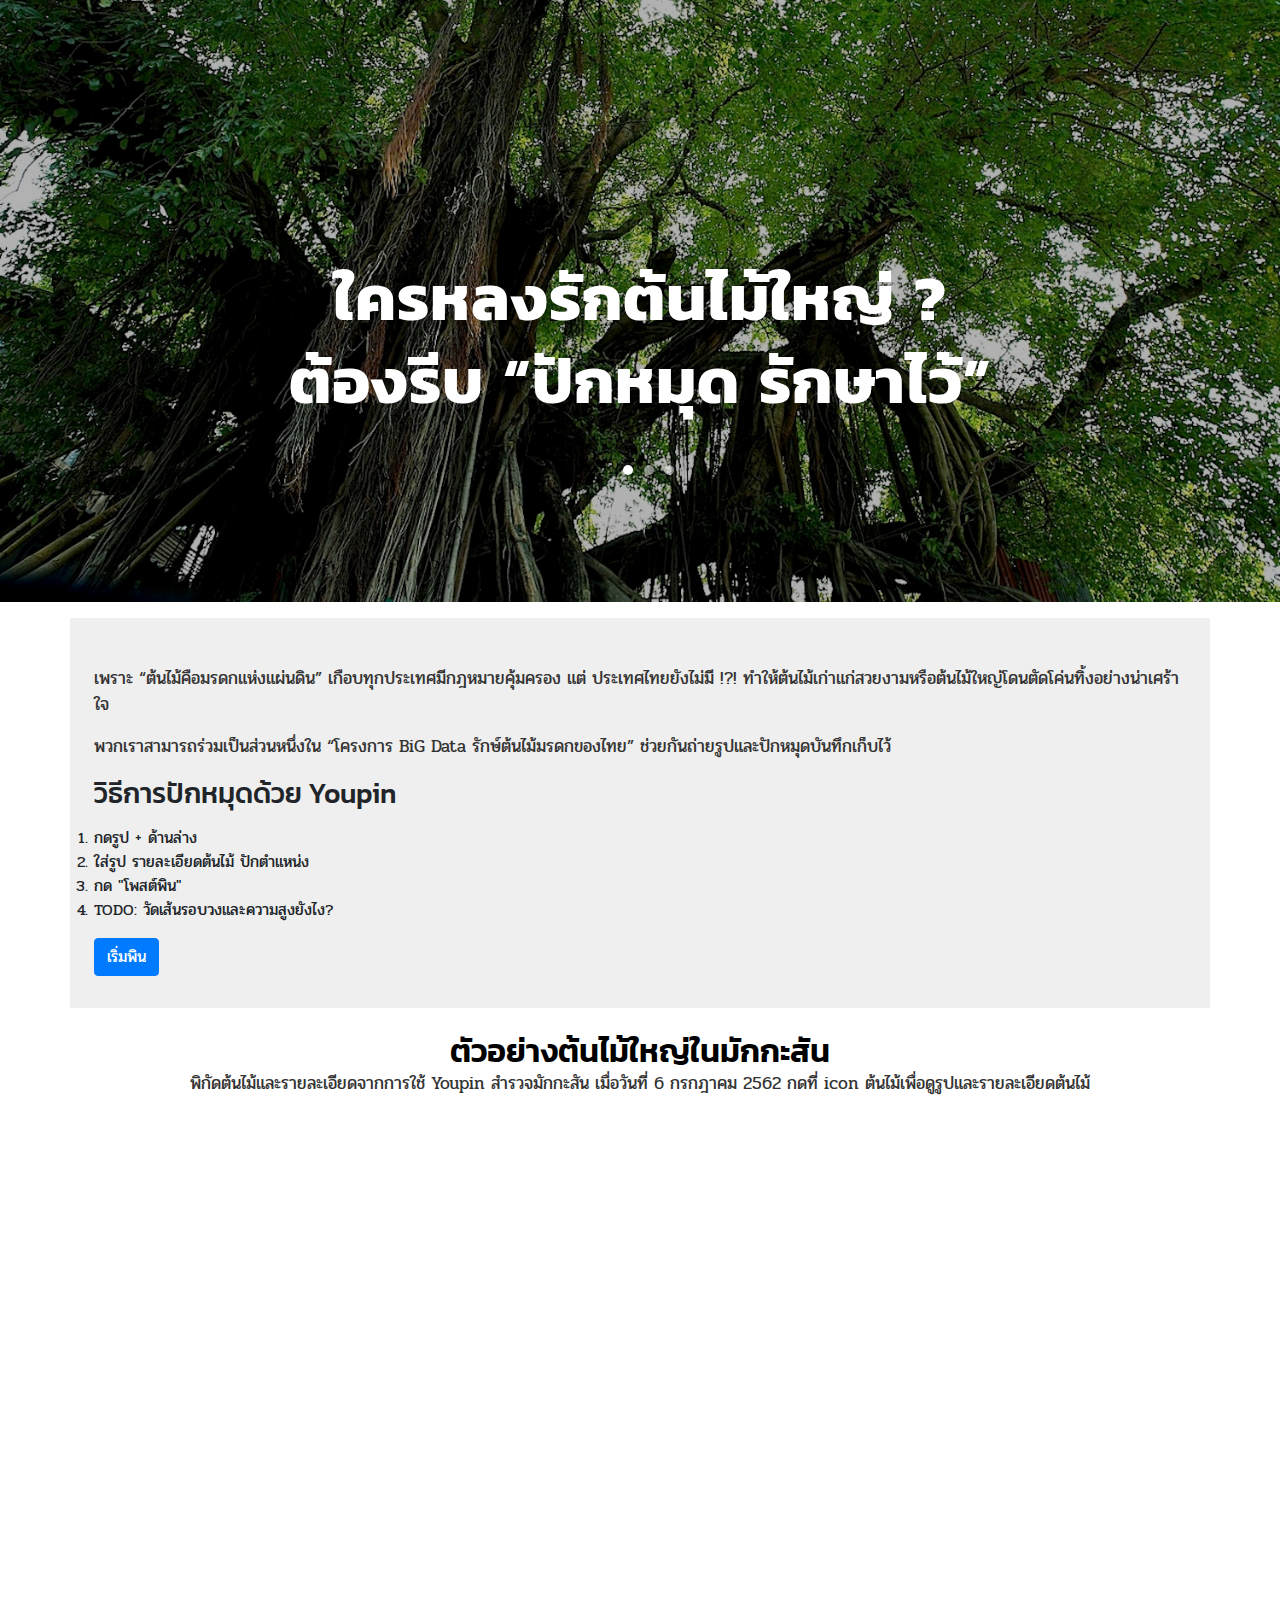
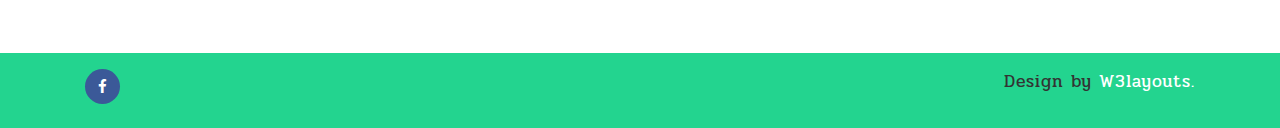
==== youpin.html @ 8d2f6043 "Add youpin page" ====
<!--
Author: W3layouts
Author URL: http://w3layouts.com
License: Creative Commons Attribution 3.0 Unported
License URL: http://creativecommons.org/licenses/by/3.0/
-->

<!DOCTYPE html>
<html lang="zxx">

<head>
    <title>ใครหลงรักต้นไม้ใหญ่ ? ต้องรีบ “ปักหมุด รักษาไว้”</title>
    <meta name="viewport" content="width=device-width, initial-scale=1">
    <meta charset="utf-8" />
    <meta name="keywords" content="Creature Responsive web template, Bootstrap Web Templates, Flat Web Templates, Android Compatible web template, 
	SmartPhone Compatible web template, free WebDesigns for Nokia, Samsung, LG, Sony Ericsson, Motorola web design" />
    
    <!-- Custom Theme files -->
    <link href="css/bootstrap.css" type="text/css" rel="stylesheet" media="all">
    <!-- color switch -->
    <link href="css/blast.min.css" rel="stylesheet" />
    <!-- portfolio -->
    <link href="css/portfolio.css" type="text/css" rel="stylesheet" media="all">
    <link href="css/style.css" type="text/css" rel="stylesheet" media="all">
    <link href="css/map.css" type="text/css" rel="stylesheet" media="all">
    <!-- font-awesome icons -->
    <link href="css/font-awesome.min.css" rel="stylesheet">
    <!-- online-fonts -->
    <link href="https://fonts.googleapis.com/css?family=Athiti|Kanit|Pridi&display=swap" rel="stylesheet">
</head>

<body id="page-top" data-spy="scroll" data-target=".navbar-fixed-top">
    <!-- banner -->
    <div id="home">
        <!-- header -->
        <!--
        <header>
            <nav class="navbar navbar-expand-lg navbar-light fixed-top navbar-expand-lg navbar-light navbar-fixed-top">
                <h1>
                    <a class="navbar-brand" href="index.html" data-blast="color">
                        Creature
                    </a>
                </h1>
                <button class="navbar-toggler" type="button" data-toggle="collapse" data-target="#navbarSupportedContent"
                    aria-controls="navbarSupportedContent" aria-expanded="false" aria-label="Toggle navigation">
                    <span class="navbar-toggler-icon"></span>
                </button>
                <div class="collapse navbar-collapse" id="navbarSupportedContent">
                    <ul class="navbar-nav mx-lg-auto text-center">
                        <li class="nav-item active">
                            <a class="nav-link" href="index.html" data-blast="color">Home
                                <span class="sr-only">(current)</span>
                            </a>
                        </li>
                        <li class="nav-item  mt-lg-0 mt-3">
                            <a class="nav-link scroll" href="#about">about</a>
                        </li>
                        <li class="nav-item mt-lg-0 mt-3">
                            <a class="nav-link scroll" href="#services">features</a>
                        </li>
                        <li class="nav-item dropdown mt-lg-0 mt-3">
                            <a class="nav-link dropdown-toggle" href="#" id="navbarDropdown" role="button" data-toggle="dropdown"
                                aria-haspopup="true" aria-expanded="false">
                                Dropdown
                            </a>
                            <div class="dropdown-menu" aria-labelledby="navbarDropdown">
                                <a class="dropdown-item scroll nav-link" href="#plans">pricing</a>
                                <a class="dropdown-item scroll nav-link" href="#team">team</a>
                                <a class="dropdown-item scroll nav-link" href="#portfolio">portfolio</a>
                                <a class="dropdown-item scroll nav-link" href="#posts">latest posts</a>
                            </div>
                        </li>
                        <li class="nav-item  mt-lg-0 mt-3">
                            <a class="nav-link scroll" href="#contact">Contact</a>
                        </li>
                    </ul>
                    <button type="button" class="btn  wthree-link-bnr bg-theme rounded-circle text-center mt-lg-0 mt-3" data-toggle="modal"
                        aria-pressed="false" data-target="#exampleModal" data-blast="bgColor"> <span class="fa fa-user text-white"></span>
                    </button>
                </div>

            </nav>
        </header>
        -->
        <!-- //header -->
        <div class="callbacks_container">
            <ul class="rslides" id="slider3">
                <li class="banner banner1">
                    <div class="container">
                        <div class="banner-text">
                            <div class="slider-info">
                                <h3>ใครหลงรักต้นไม้ใหญ่ ? <br/>ต้องรีบ “ปักหมุด รักษาไว้”</h3>
                            </div>
                        </div>
                    </div>
                </li>
                <li class="banner banner2">
                    <div class="container">
                        <div class="banner-text">
                            <div class="slider-info">
                                <h3>ใครหลงรักต้นไม้ใหญ่ ? <br/>ต้องรีบ “ปักหมุด รักษาไว้”</h3>
                            </div>
                        </div>
                    </div>
                </li>
                <li class="banner banner3">
                    <div class="container">
                        <div class="banner-text">
                            <div class="slider-info">
                                <h3>ใครหลงรักต้นไม้ใหญ่ ? <br/>ต้องรีบ “ปักหมุด รักษาไว้”</h3>
                            </div>
                        </div>
                    </div>
                </li>
            </ul>
        </div>
    </div>
    <!-- //banner -->
    <section id="intro-section" class="pt-lg-3">
        <div class="container bg-abt light-bg">
            <div class="row">
                <div class="col">
                    <p> </p>
                    <p>เพราะ “ต้นไม้คือมรดกแห่งแผ่นดิน” เกือบทุกประเทศมีกฎหมายคุ้มครอง แต่ ประเทศไทยยังไม่มี !?! ทำให้ต้นไม้เก่าแก่สวยงามหรือต้นไม้ใหญ่โดนตัดโค่นทิ้งอย่างน่าเศร้าใจ
                    <p>พวกเราสามารถร่วมเป็นส่วนหนึ่งใน “โครงการ BiG Data รักษ์ต้นไม้มรดกของไทย” ช่วยกันถ่ายรูปและปักหมุดบันทึกเก็บไว้</p>
                    <h3>วิธีการปักหมุดด้วย Youpin</h3>
                    <p><ol>
                        <li>กดรูป + ด้านล่าง</li>
                        <li>ใส่รูป รายละเอียดต้นไม้ ปักตำแหน่ง</li>
                        <li>กด "โพสต์พิน"</li>
                        <li>TODO: วัดเส้นรอบวงและความสูงยังไง?</li>
                    </ol></p>
	            </div>
            </div>
            <div class="row">
                <div class="col">
                    <div class="justify-content-center">
                        <a href="https://beta.youpin.city/app" class="btn btn-primary">
                            เริ่มพิน</a>
                    </div>
                </div>
            </div>
        </div>
    </section>

 
    <section id="map-section" class="py-4">
        <div class="container text-center pb-sm-3">
            <h3 class="main-title-w3pvt">ตัวอย่างต้นไม้ใหญ่ในมักกะสัน</h3>
            <p>พิกัดต้นไม้และรายละเอียดจากการใช้ Youpin สำรวจมักกะสัน เมื่อวันที่ 6 กรกฎาคม 2562 กดที่ icon ต้นไม้เพื่อดูรูปและรายละเอียดต้นไม้</p>
        </div>
        <div class="container-fluid map-container" id="map"></div>
    </section>


    <!-- footer -->
    <footer class="cpy-right bg-theme" data-blast="bgColor">
        <div class="container">
            <div class="row">
                <div class="col-lg-6">
                    <div class="wthree-social">
                        <ul>
                            <li>
                                <a href="https://web.facebook.com/activityoftja">
                                    <span class="fa fa-facebook-f icon_facebook"></span>
                                </a>
                            </li>
                        </ul>
                    </div>
                </div>
                <div class="col-lg-6 text-lg-right mt-lg-0 mt-4">
                    <p>Design by
                        <a href="http://w3layouts.com"> W3layouts.</a>
                    </p>
                </div>
            </div>
        </div>
    </footer>
    <!-- //footer -->
    <!-- login  -->
    <div class="modal fade" id="exampleModal" tabindex="-1" role="dialog" aria-labelledby="exampleModalLabel"
        aria-hidden="true">
        <div class="modal-dialog modal-dialog-centered" role="document">
            <div class="modal-content">
                <div class="modal-header">
                    <h5 class="modal-title" id="exampleModalLabel">Signin</h5>
                    <button type="button" class="close" data-dismiss="modal" aria-label="Close">
                        <span aria-hidden="true">&times;</span>
                    </button>
                </div>
                <div class="modal-body">
                    <form action="#" method="post" class="p-sm-3">
                        <div class="form-group">
                            <label for="recipient-name" class="col-form-label">Username</label>
                            <input type="text" class="form-control" placeholder="" name=" name" id="recipient-name"
                                required="">
                        </div>
                        <div class="form-group">
                            <label for="password" class="col-form-label">Password</label>
                            <input type="password" class="form-control" placeholder="" name="Password" id="password"
                                required="">
                        </div>
                        <div class="right-w3l">
                            <input type="submit" class="form-control" value="Login">
                        </div>
                        <div class="row sub-w3l my-3">
                            <div class="col-sm-6 sub-w3_pvt">
                                <input type="checkbox" id="brand1" value="">
                                <label for="brand1">
                                    <span></span>Remember me?</label>
                            </div>
                            <div class="col-sm-6 forgot-w3l text-sm-right">
                                <a href="#" class="text-secondary">Forgot Password?</a>
                            </div>
                        </div>
                        <p class="text-center dont-do modal-footer1">Don't have an account?
                            <a href="#" data-toggle="modal" data-target="#exampleModal1" class="font-weight-bold"
                                data-blast="color">
                                Register Now</a>

                        </p>
                    </form>
                </div>
            </div>
        </div>
    </div>
    <!-- //login -->
    <!-- register -->
    <div class="modal fade" id="exampleModal1" tabindex="-1" role="dialog" aria-labelledby="exampleModalLabel1"
        aria-hidden="true">
        <div class="modal-dialog modal-dialog-centered" role="document">
            <div class="modal-content">
                <div class="modal-header">
                    <h5 class="modal-title" id="exampleModalLabel1">Register</h5>
                    <button type="button" class="close" data-dismiss="modal" aria-label="Close">
                        <span aria-hidden="true">&times;</span>
                    </button>
                </div>
                <div class="modal-body">
                    <form action="#" method="post" class="p-sm-3">
                        <div class="form-group">
                            <label for="recipient-name" class="col-form-label">Username</label>
                            <input type="text" class="form-control" placeholder="" name=" name" id="recipient-rname"
                                required="">
                        </div>
                        <div class="form-group">
                            <label for="recipient-email" class="col-form-label">Email</label>
                            <input type="email" class="form-control" placeholder="" name="Email" id="recipient-email"
                                required="">
                        </div>
                        <div class="form-group">
                            <label for="password1" class="col-form-label">Password</label>
                            <input type="password" class="form-control" placeholder="" name="Password" id="password1"
                                required="">
                        </div>
                        <div class="form-group">
                            <label for="password2" class="col-form-label">Confirm Password</label>
                            <input type="password" class="form-control" placeholder="" name="Confirm Password" id="password2"
                                required="">
                        </div>
                        <div class="sub-w3l">
                            <div class="sub-w3_pvt">
                                <input type="checkbox" id="brand2" value="">
                                <label for="brand2" class="mb-3">
                                    <span></span>I Accept to the Terms & Conditions</label>
                            </div>
                        </div>
                        <div class="right-w3l">
                            <input type="submit" class="form-control" value="Register">
                        </div>
                    </form>
                </div>
            </div>
        </div>
    </div>
    <!-- // register -->

   
    <!-- Map modal -->
    <div class="modal fade" id="treeMapModal" tabindex="-1" role="dialog" aria-labelledby="exampleModalLabel2"
        aria-hidden="true">
        <div class="modal-dialog modal-dialog-centered modal-lg" role="document">
            <div class="modal-content">
                <div class="modal-header bg-theme">
                    <h5 class="modal-title">Cras ultricies ligula sed.</h5>
                    <button type="button" class="close" data-dismiss="modal" aria-label="Close">
                        <span aria-hidden="true">&times;</span>
                    </button>
                </div>
                <div class="modal-body text-left">
                    <div id="treeImageCarousel" class="carousel slide tree-carousel">
                        <div class="carousel-inner">
                            
                        </div>
                        <a class="carousel-control-prev" href="#treeImageCarousel" role="button" data-slide="prev">
                            <span class="carousel-control-prev-icon" aria-hidden="true"></span>
                            <span class="sr-only">Previous</span>
                        </a>
                        <a class="carousel-control-next" href="#treeImageCarousel" role="button" data-slide="next">
                            <span class="carousel-control-next-icon" aria-hidden="true"></span>
                            <span class="sr-only">Next</span>
                        </a>
                    </div>
                    <div class="modal-body">
                        <div class="row">
                            <div class="col-3">ชื่อต้นไม้</div>
                            <div class="col tree-name" ></div>
                        </div>
                        <div class="row">
                            <div class="col-3">ส่วนสูง</div>
                            <div class="col tree-height"></div>
                        </div>
                        <div class="row">
                            <div class="col-3">รัศมีทรงพุ่ม</div>
                            <div class="col tree-radius"></div>
                        </div>
                        <div class="row">
                            <div class="col-3">เส้นรอบวง</div>
                            <div class="col tree-circumference"></div>
                        </div>
                    </div>
                </div>
            </div>
        </div>
    </div>
    <!-- //Map modal -->
    <!-- Bigtrees Map Modal -->
    <div class="modal fade" id="bigtreesMapModal" tabindex="-1" role="dialog" aria-labelledby="bigtreesMapModalLabel"
        aria-hidden="true">
        <div class="modal-dialog modal-dialog-centered modal-lg" role="document">
            <div class="modal-content">
                <div class="modal-header bg-theme">
                    <h5 class="modal-title"></h5>
                    <button type="button" class="close" data-dismiss="modal" aria-label="Close">
                        <span aria-hidden="true">&times;</span>
                    </button>
                </div>
                <div class="modal-body text-left">
                    <img class="img-fluid tree-image" alt="" />
                    <h4 class="name my-4 text-primary"></h4>
                    <h5 class="award my-4 text-danger"></h5>
                    <p class="submitter"></p>
                    <p class="address"></p>
                    <p class="detail"></p>
                </div>
            </div>
        </div>
    </div>
    <!-- //Bigtrees Map Modal -->
    <!-- js -->
    <script src="js/jquery-2.2.3.min.js"></script>
    <!-- //js -->
    <!-- script for password match -->
    <script>
        window.onload = function () {
            document.getElementById("password1").onchange = validatePassword;
            document.getElementById("password2").onchange = validatePassword;
        }

        function validatePassword() {
            var pass2 = document.getElementById("password2").value;
            var pass1 = document.getElementById("password1").value;
            if (pass1 != pass2)
                document.getElementById("password2").setCustomValidity("Passwords Don't Match");
            else
                document.getElementById("password2").setCustomValidity('');
            //empty string means no validation error
        }
    </script>
    <!-- script for password match -->
    <!-- Banner  Responsiveslides -->
    <script src="js/responsiveslides.min.js"></script>
    <script>
        // You can also use"$(window).load(function() {"
        $(function () {
            // Slideshow 4
            $("#slider3").responsiveSlides({
                auto: true,
                pager: true,
                nav: false,
                speed: 500,
                namespace: "callbacks",
                before: function () {
                    $('.events').append("<li>before event fired.</li>");
                },
                after: function () {
                    $('.events').append("<li>after event fired.</li>");
                }
            });

        });
    </script>
    <!-- //Banner  Responsiveslides -->
    <!-- Scrolling Nav JavaScript -->
    <script src="js/counter.js"></script>
    <!-- portfolio -->
    <script src="js/jquery.picEyes.js"></script>
    <script>
        $(function () {
            //picturesEyes($('.demo li'));
            $('.demo li').picEyes();
        });
    </script>
    <!-- //portfolio -->
    <!-- Bootstrap core JavaScript
================================================== -->
    <!-- Placed at the end of the document so the pages load faster -->
    <script src="js/bootstrap.js"></script>
    <script src="js/makkasan_trees.js"></script>
    <script src="js/bigtrees.js"></script>
    <script src="js/map.js"></script>
    <script src="https://maps.googleapis.com/maps/api/js?key=AIzaSyA_5bMZMxgJdumqSg2F8dL_8sLRibndeaM&callback=initMap" type="text/javascript"></script>

</body>

</html>
---- css/blast.min.css ----
* {
    margin: 0;
    padding: 0;
    box-sizing: border-box
}

body {
    background: #FEFBFD
}

.blast-box {
    position: fixed;
    width: 300px;
    height: 300px;
    bottom: 0;
    right: -260px;
    color: #3C8137;
    z-index: 9999;
    font-family: 'Poppins', sans-serif;
    transition: 0.5s all;
    -webkit-transition: 0.5s all;
    -moz-transition: 0.5s all;
    -o-transition: 0.5s all;
    -ms-transition: 0.5s all;
}

.blast-icon {
    position: absolute;
    width: 40px;
    line-height: 40px;
    right: 260px;
    top: -50%;
    color: #eee;
    background: #000000;
    text-align: center;
    cursor: pointer;
    perspective: 1000px;
    transition: 0.5s ease all;
    transform-origin: right;
    transition-delay: 0.5s;
    z-index: 9999;
    border-radius: 50%;
    font-size: 1.4em;
}

.blast-icon i {
    -webkit-animation: fa-spin 5s infinite linear;
    -moz-animation: fa-spin 5s infinite linear;
    -ms-animation: fa-spin 5s infinite linear;
    -o-animation: fa-spin 5s infinite linear;
    animation: fa-spin 5s infinite linear;
    color: #fff;
}

.blast-box .blast-frame {
    position: absolute;
    width: calc(100% - 40px);
    top: -70%;
    right: 0px;
    border-radius: 10px;
    background: #333;
    text-align: center;
    padding: 1em 0;
}

.blast-frame p {
    color: #fff;
    text-transform: capitalize;
    font-size: 0.9em;
    letter-spacing: 1px;
}

.blast-box .blast-color {
    position: relative;
    margin: 2px;
    height: 25px;
    width: 25px;
    max-height: 25px;
    max-width: 25px;
    background: black;
    color: transparent;
    overflow: hidden;
    cursor: pointer;
    border-radius: 50%;
}

.blast-box .blast-custom-colors {
    margin-top: 20px;
}

.blast-box input[name="blastCustomColor"] {
    margin-top: 5px;
    cursor: pointer;
    height: 30px;
    width: 50px;
    border: none;
    outline: none;
    background: transparent;
}

.appear-it {
    right: 0;
    z-index: 111
}

.flip-it {
    transform: rotateY(180deg);
    border-left: none;
}

@media screen and (max-width: 1050px) {
    .blast-icon {
        top: -30%;
    }
    .blast-box .blast-frame {
        top: -50%;
    }
}

@media screen and (max-width: 768px) {
    .blast-icon {
        top: -10%;
    }

    .blast-box .blast-frame {
        top: -30%;
    }
}
---- css/portfolio.css ----
/* gallery */
.demo>li {
    list-style-type: none;
    padding: 0;
}
/*jquery.picEyes*/
.picshade {
	position: fixed;
	left: 0;
	top: 0;
	width: 100%;
	height: 100% !important;
	background-color: #000;
	opacity: 0.91;
	filter: alpha(opacity=91);
	z-index: 99;
	display: none;
}

.pictures_eyes_close {
	position: fixed;
	top: 30px;
	right: 30px;
	display: inline-block;
	width: 30px;
	height: 30px;
	background: url(../images/close.png) no-repeat;
	z-index: 100;
	display: none;
}

.pictures_eyes {
	position: fixed;
	width: 100%;
	left: 0;
	top: 0;
	z-index: 199;
	display: none;
}

.pictures_eyes_in {
	position: relative;
	text-align: center;
}

.pictures_eyes_in img {
	max-height: 500px;
	max-width: 700px;
}

.pictures_eyes_in .prev,
.pictures_eyes_in .next {
	position: absolute;
	top: 50%;
	width: 51px;
	height: 51px;
	cursor: pointer;
}

.pictures_eyes_in .prev {
	left: 35px;
	background: url(../images/prev.png) no-repeat;
}

.pictures_eyes_in .next {
	right: 35px;
	background: url(../images/next.png) no-repeat;
}

.pictures_eyes_indicators {
	position: fixed;
	left: 0;
	bottom: 15px;
	width: 100%;
	text-align: center;
	z-index: 299;
}

.pictures_eyes_indicators a {
    display: inline-block;
    width: 30px;
    height: 30px;
    border-radius: 50%;
	margin: 6px 3px 0 3px;
	border: 2px solid #fff;
	box-shadow: 0 0 2px #000;
	filter: alpha(opacity=50);
	opacity: 0.5;
	overflow: hidden;
}

.pictures_eyes_indicators img {
	height: 50px;
}

.pictures_eyes_indicators .current {
	filter: alpha(opacity=100);
	opacity: 1;
}

.gallery-grid1 {
	position: relative;
	overflow: hidden;
	cursor: pointer;
}
.pictures_eyes_in {
	position: relative;
	text-align: center;
}

.pictures_eyes_in img {
	width: 100%;
}

/* //gallery */
---- css/style.css ----
/*--Author: W3Layouts
	Author URL: http://w3layouts.com
	License: Creative Commons Attribution 3.0 Unported
	License URL: http://creativecommons.org/licenses/by/3.0/
 --*/

body {
    margin: 0;
    font-family: 'Pridi', serif;
    background: #fff;
}

body a {
    transition: 0.5s all;
    -webkit-transition: 0.5s all;
    -moz-transition: 0.5s all;
    -o-transition: 0.5s all;
    -ms-transition: 0.5s all;
    text-decoration: none;
    outline: none;
}

h1,
h2,
h3,
h4,
h5,
h6 {
    margin: 0;
    font-family: 'Kanit', sans-serif;
}

p {
    font-size: 1.1em;
    color: #333;
}


ul {
    margin: 0;
    padding: 0;
}

ul {
    list-style-type: none;
}

body a:hover {
    text-decoration: none;
}

body a:focus {
    outline: none;
    text-decoration: none;
}

.list-group-item {
    background-color: transparent;
}

/*-- bottom-to-top --*/

#toTop {
    display: none;
    text-decoration: none;
    position: fixed;
    bottom: 24px;
    right: 3%;
    overflow: hidden;
    z-index: 999;
    width: 32px;
    height: 32px;
    border: none;
    text-indent: 100%;
    background: url(../images/move-top.png) no-repeat 0px 0px;
}

#toTopHover {
    width: 32px;
    height: 32px;
    display: block;
    overflow: hidden;
    float: right;
    opacity: 0;
    -moz-opacity: 0;
    filter: alpha(opacity=0);
}

/*-- //bottom-to-top --*/

/* header */
.navbar-light .navbar-brand {
    font-family: 'Pridi', serif;
    text-transform: uppercase;
    font-weight: 800;
    font-size: 0.7em;
    letter-spacing: 1px;
    color: #23d48f;
}

nav.navbar.fixed-top.navbar-expand-lg.navbar-light.navbar-fixed-top {
    background: none;
    border: none;
    padding: 1em 6em;
    -webkit-transition: .5s all;
    -moz-transition: .5s all;
    transition: .5s all;
    border-bottom: 1px solid rgba(238, 238, 238, 0.09);
}

.fixed-top {
    z-index: 11;
}

h1.wthree-logo {
    line-height: 1
}

h1.wthree-logo a {
    text-transform: capitalize;
    font-size: 0.7em;
    color: #fff;
    letter-spacing: 0.5px;
    font-weight: 600;
}

nav.navbar.fixed-top.navbar-expand-lg.navbar-light.navbar-fixed-top.top-nav-collapse {
    background: #000;
    padding: 0.5em 6em;
    box-shadow: 0 3px 5px -1px rgba(0, 0, 0, .2), 0 5px 8px 0 rgba(0, 0, 0, .14), 0 1px 14px 0 rgba(0, 0, 0, .12);
}

nav.navbar.fixed-top.navbar-expand-lg.navbar-light.navbar-fixed-top.top-nav-collapse h1.wthree-logo a {
    color: #000;
    font-size: 0.7em;
}

li.nav-item {
    margin-right: 2em;
}

li.nav-item:last-child {
    margin-right: 0;
}

.navbar-light .navbar-nav .nav-link {
    font-weight: 800;
    text-transform: uppercase;
    color: #fff;
    -webkit-transition: 0.5s all ease;
    -moz-transition: 0.5s all ease;
    -o-transition: 0.5s all ease;
    -ms-transition: 0.5s all ease;
    font-size: 14px;
    letter-spacing: 1.5px;
    padding: 10px 0;
}

ul.navbar-nav.ml-lg-auto.text-center {
    margin-top: 10px;
}

.navbar-light .navbar-nav .nav-link:hover,
.navbar-light .navbar-nav .nav-link:focus,
.navbar-light .navbar-nav .show>.nav-link,
.navbar-light .navbar-nav .active>.nav-link,
.navbar-light .navbar-nav .nav-link.show,
.navbar-light .navbar-nav .nav-link.active {
    color: #23d48f;

}

span.fa.fa-paint-brush {
    font-size: 18px;
}

.nav-link {
    font-size: 15px;
    letter-spacing: 1px;
    color: #fff;
    background: transparent;
    border: none;
    text-align: center;
    text-transform: uppercase;
    position: relative;
    overflow: hidden;
    transition: 0.5s all;
    -webkit-transition: 0.5s all;
    -moz-transition: 0.5s all;
    -o-transition: 0.5s all;
    -ms-transition: 0.5s all;
}

.nav-link:hover:after,
.active .nav-link:after,
.nav-link.active:after {
    width: 100%;
    left: 0;
    transition: 0.5s all;
    -webkit-transition: 0.5s all;
    -moz-transition: 0.5s all;
    -o-transition: 0.5s all;
    -ms-transition: 0.5s all;
    background: #fff;
}

.nav-link:after {
    position: absolute;
    -webkit-transition: .3s;
    transition: .3s;
    content: '';
    width: 0;
    left: 50%;
    bottom: 0;
    height: 3px;
}

.dropdown-item {
    color: #fff;
}

.dropdown-toggle::after {
    border: transparent;
}

.dropdown-item,
.dropdown-item.active,
.dropdown-item:active {
    background-color: transparent;
    color: #fff;
    text-transform: capitalize;
}

.dropdown-menu {
    background-color: #000;
    -webkit-box-shadow: 4px 2px 9px 0px rgba(255, 255, 255, 0.09);
    -moz-box-shadow: 5px 10px 10px 0px rgba(216, 216, 216, 0.78);
    margin: 1.1rem 0 0;
    border: 1px solid #b1a7a7;
    padding: 0;
}

.dropdown-item:hover,
.dropdown-item:focus {
    color: #16181b;
    text-decoration: none;
    background-color: transparent;
}

.w3ls-btn {
    background: transparent;
    padding: 5px 15px;
    color: #fff;
    text-transform: capitalize;
    border-radius: 15px;
}

.header-w3_pvt li:last-child {
    margin-left: 1em;
}

.w3ls-btn i {
    font-size: 1.8em;
    color: #fff;
}

ul.header-w3_pvt li span {
    margin-right: 1em;
    color: #fff;
}

.bg-theme {
    background: #23d48f;
}

/*-- //header --*/
/* title desc */
.title-desc p {
    margin-top: 10px;
    text-transform: uppercase;
}

p.child_second {
    width: 555px;
    margin-left: auto;
}

h3.main-title-w3pvt {
    font-size: 2em;
    font-weight: 600;
    color: #000;
    text-transform: uppercase;
}

.w3_pvt-contact-top h2 {
    text-transform: capitalize;
    font-weight: 600;
    margin-bottom: 10px;
    font-size: 1.5em;
    color: #000;
}

label {
    display: inline-block;
    margin-bottom: .5rem;
    color: #000;
    font-weight: 600;
}

.form-control {
    background-color: transparent;
}

.close {
    font-size: 1.5rem;
    color: #fff;
    text-shadow: none;
    opacity: 1;
}

/* login */

.modal-title {
    font-size: 1.2em;
}

.modal-footer1 a {
    color: #23d48f;
}

.modal-content {
    position: relative;
    display: -webkit-box;
    display: -ms-flexbox;
    display: flex;
    -webkit-box-orient: vertical;
    -webkit-box-direction: normal;
    -ms-flex-direction: column;
    flex-direction: column;
    width: 100%;
    border: 10px solid #fff;
    border-radius: 0.3rem;
    outline: 0;
    color: black;
    font-family: 'Pridi', serif;
}

.right-w3l input[type="submit"] {
    background: #333;
    border: none;
    color: #fff;
    font-size: 1em;
    text-transform: uppercase;
    font-weight: 600;
    letter-spacing: 1px;
    font-family: 'Pridi', serif;
    cursor: pointer;
}

.col-form-label {
    text-transform: uppercase;
    font-weight: 600;
    color: #000;
    font-size: 13px;
    letter-spacing: 1px;
}

.modal-header {
    color: #eee;
    border: none;
    text-transform: capitalize;
    margin: 0 auto;
    width: 100%;
    background: #23d48f;
}

.modal-body {
    position: relative;
    -webkit-box-flex: 1;
    -ms-flex: 1 1 auto;
    flex: 1 1 auto;
    padding: 1rem;
}

/* //modal */
/* banner */

.banner {
    position: relative;
    z-index: 0;
}

#slider {
    box-shadow: none;
    -moz-box-shadow: none;
    -webkit-box-shadow: none;
    margin: 0 auto;
}

.rslides_tabs {
    list-style: none;
    padding: 0;
    background: rgba(0, 0, 0, .25);
    box-shadow: 0 0 1px rgba(255, 255, 255, .3), inset 0 0 5px rgba(0, 0, 0, 1.0);
    -moz-box-shadow: 0 0 1px rgba(255, 255, 255, .3), inset 0 0 5px rgba(0, 0, 0, 1.0);
    -webkit-box-shadow: 0 0 1px rgba(255, 255, 255, .3), inset 0 0 5px rgba(0, 0, 0, 1.0);
    font-size: 18px;
    list-style: none;
    margin: 0 auto 50px;
    max-width: 540px;
    padding: 10px 0;
    text-align: center;
    width: 100%;
}

.rslides_tabs li {
    display: inline;
    float: none;
    margin-right: 1px;
}

.rslides_tabs a {
    width: auto;
    line-height: 20px;
    padding: 9px 20px;
    height: auto;
    background: transparent;
    display: inline;
}

.rslides_tabs li:first-child {
    margin-left: 0;
}

.rslides_tabs .rslides_here a {
    background: rgba(255, 255, 255, .1);
    color: #fff;
    font-weight: bold;
}

.events {
    list-style: none;
}

.callbacks_container {
    position: relative;
}

ul.callbacks_tabs {
    position: absolute;
    z-index: 2;
    left: 48%;
    bottom: 20%;
    margin: 0 auto;
}

.callbacks_tabs a {
    visibility: hidden;
}

.callbacks_tabs a:after {
    content: "\f111";
    font-size: 0;
    visibility: visible;
    display: inline-block;
    height: 10px;
    width: 10px;
    border-radius: 50%;
    background: #fff;
    opacity: 0.5;
}

.callbacks_here a:after {
    background: #fff;
    opacity: 1;
}

.slide-btm-wthree-w3_pvt p i {
    color: #e3ebef;
    font-size: 2em;
    margin-right: 15px;
}

.slide-btm-wthree-pos span {
    color: #eee;
}

/*
.callbacks_nav {
	position: absolute;
	-webkit-tap-highlight-color: rgba(0, 0, 0, 0);
	top: 78%;
	opacity: 0.7;
	z-index: 3;
	text-indent: -9999px;
	overflow: hidden;
	text-decoration: none;
	height: 34px;
	width: 34px;
	background: url("../images/left.png") no-repeat 0px 0px;
}
.callbacks_nav.prev {
	left: auto;
	background: url("../images/back.png") no-repeat 0px 0px;
	left: 18em;
}
.callbacks_nav.next {
	left: auto;
	background: url("../images/next.png") no-repeat 0px 0px;
	right: 18em;
}
.callbacks_nav:active {
	opacity: 1.0;
}
.callbacks2_nav:active {
	opacity: 1.0;
}*/

#slider-pager a {
    display: inline-block;
}

#slider-pager span {
    float: left;
}

#slider-pager span {
    width: 100px;
    height: 15px;
    background: #fff;
    display: inline-block;
    border-radius: 30em;
    opacity: 0.6;
}

#slider-pager .rslides_here a {
    background: #FFF;
    border-radius: 30em;
    opacity: 1;
}

#slider-pager a {
    padding: 0;
}

#slider-pager li {
    display: inline-block;
}

.rslides {
    position: relative;
    list-style: none;
    overflow: hidden;
    padding: 0;
    margin: 0;
    width: 100%;
}

.rslides li {
    -webkit-backface-visibility: hidden;
    position: absolute;
    display: none;
    left: 0%;
    top: 0;
    width: 100%;
}

.rslides li {
    position: relative;
    display: block;
    float: none;
}

.rslides img {
    height: auto;
    border: 0;
}

.callbacks_tabs li {
    display: inline-block;
}

.callbacks_tabs a {
    visibility: hidden;
    width: 20px;
    line-height: 19px;
    height: 20px;
    text-align: center;
    color: #000;
    font-weight: 600;
    display: block;
    background: #fff;
    border-radius: 50%;
}

.callbacks_tabs a:hover {
    background: #1165f3;
    color: #fff;
}

.banner1 {
    background: url(../images/bigtrees-biggest-103.jpg) bottom no-repeat;
    -webkit-background-size: cover;
    -moz-background-size: cover;
    -o-background-size: cover;
    -ms-background-size: cover;
    background-size: cover;
}

.banner2 {
    background: url(../images/makkasan-eva03.jpg) bottom no-repeat;
    -webkit-background-size: cover;
    -moz-background-size: cover;
    -o-background-size: cover;
    -ms-background-size: cover;
    background-size: cover;
}

.banner3 {
    background: url(../images/makkasan-bodhi01.jpg) bottom no-repeat;
    -webkit-background-size: cover;
    -moz-background-size: cover;
    -o-background-size: cover;
    -ms-background-size: cover;
    background-size: cover;
}

.banner:before {
    position: absolute;
    content: '';
    background: rgba(0, 0, 0, 0.3);
    width: 100%;
    height: 100%;
    top: 0;
    left: 0;
    z-index: -1;
}

.banner-text {
    padding: 20vw 0 14vw;
    box-sizing: border-box;
    text-align: center;
}

.slider-info h3 {
    font-size: 5em;
    text-transform: capitalize;
    color: #fff;
    word-spacing: 5px;
    letter-spacing: 1px;
    font-weight: 700;
    line-height: 1.3;
}

.slider-info span.line {
    font-size: 1em;
    color: #fff;
    text-transform: uppercase;
    letter-spacing: 2px;
    word-spacing: 6px;
    margin-bottom: 15px;
    display: block;
}

.slider-info span.line:after {
    content: '';
    width: 20%;
    height: 1px;
    background: #eaeaea;
    display: inline-block;
    margin-left: 8px;
}

.slider-info h3 span {
    background: #23d48f;
    padding: 0 10px;
}

.w3_pvt-link-bnr {
    padding: 8px 35px;
    color: #000;
    font-weight: 600;
    font-size: 16px;
    letter-spacing: 1px;
    border: none;
    text-transform: capitalize;
    border-radius: 20px;
}

.w3_pvt-link-bnr:hover {
    color: #000;
    background: #fff;
}

.slider-info p {
    letter-spacing: 1px;
    margin-top: 1em;
    font-size: 1.3em;
    width: 65%;
    font-weight: 600;
    margin: 0 auto 0;
    color: #fff;
    text-transform: capitalize;
    font-style: italic;
    word-spacing: 3px;
}

/* about */

.abt-icon {
    width: 65px;
    height: 65px;
    display: flex;
    align-items: center;
    justify-content: center;
    margin: 0 auto;
    -webkit-box-shadow: 5px 10px 10px 0px rgba(216, 216, 216, 0.78);
    -moz-box-shadow: 5px 10px 10px 0px rgba(216, 216, 216, 0.78);
    box-shadow: 1px 15px 17px 0px rgba(180, 167, 167, 0.78);
    border-radius: 50%;
    background: #23d48f;
}

.abt-icon span {
    font-size: 1.5em;
    color: #fff;
}

.abt-txt h4 {
    text-transform: capitalize;
    font-size: 1.15em;
    margin-bottom: 0.5em;
}

.abt-txt {
    margin-left: 1em;
}

.slide-banner {
    background: url(../images/makkasan-eva04.jpg) no-repeat center;
    background-size: cover;
    min-height: 485px;
}

.ab-banner {
    background: url(../images/g1.jpg) no-repeat center;
    background-size: cover;
    min-height: 485px;
}

.bg-abt {
    background: #fff6f6;
    padding: 2em 1.5em;
}

.light-bg {
    background: #efefef;
}

.light-about-bg {
    background: #edfced;
}

.abt_bottom p {
    margin-bottom: 1em;
    font-style: italic;
    font-size: 1.3em;
}

h4.main-title-w3pvt {
    text-transform: capitalize;
    font-size: 1.6em;
    color: #000;
}

.w3lspvt-about-grids h4 {
    text-transform: capitalize;
    font-weight: 600;
    color: #23d48f;
    font-size: 1.3em;
}

.w3lspvt-about-grids span.fa {
    width: 70px;
    height: 70px;
    line-height: 70px;
    border-radius: 50%;
    border: 1px solid #23d48f;
    margin-bottom: 1em;
    font-size: 1.5em;
}

/* //about */

/* stats */
section.w3_stats {
    background: url(../images/makkasan-train03.jpg) no-repeat center;
    background-size: cover;
    position: relative;
    z-index: 0;
    /*background-attachment: fixed;
    background-position: center;
    background-repeat: no-repeat;*/
    
}

section.w3_stats:before {
    position: absolute;
    content: '';
    background: rgba(0, 0, 0, 0.32);
    top: 0;
    left: 0;
    width: 100%;
    height: 100%;
    z-index: -1;
}

h2.w3pvt-title {
    font-size: 2.8em;
    color: #fff;
    font-weight: 700;
}

.w3-stats p {
    width: 75%;
    font-size: 1.1em;
}

.counter {
    margin-top: 3em;
}

.counter span.fa {
    color: #fff;
    font-size: 3em;
}

.timer {
    font-size: 3em;
    font-weight: 300;
}

p.count-text {
    letter-spacing: 2px;
    font-weight: 600;
    margin-top: 1.8em;
}

h4.abt-text {
    color: #333;
    line-height: 2;
    font-size: 1.9em;
    margin: 0 auto 1em;
    font-weight: 600;
}

/* //stats */
/* gallery */

.btn:focus,
.btn:active,
button:focus,
button:active {
    outline: none !important;
    box-shadow: none !important;
}

#image-gallery .modal-footer {
    display: block;
}

.thumb {
    margin-top: 15px;
    margin-bottom: 15px;
}

/* //gallery */

/* team */

.team-right-grid {
    right: 0;
    top: 0;
    width: 29.75%;
}

.box5 {
    background: #444;
    position: relative;
    overflow: hidden;
}

.box5:after,
.box5:before {
    content: "";
}

.box5 .icon,
.box5 .icon li {
    display: inline-block;
}

.box5:after,
.box5:before {
    width: 50px;
    height: 50px;
    border-radius: 50%;
    background: rgba(0, 0, 0, 0.62);
    position: absolute;
    top: -80px;
    left: 15px;
    opacity: 0;
    z-index: 1;
    transition: all .35s ease;
    -webkit-transition: all .35s ease-in;
    -moz-transition: all .35s ease;
    -o-transition: all .35s ease;
    -ms-transition: all .35s ease;
}

.box5:after {
    top: auto;
    left: auto;
    bottom: -80px;
    right: 15px
}

.box5:hover:after,
.box5:hover:before {
    opacity: .75;
    transform: scale(8);
    transition-delay: .15s
}

.box5 img {
    width: 100%;
    height: auto;
    transition: all .35s ease-out 0s
}

.box5 .icon {
    margin: 0;
    position: absolute;
    bottom: 15px;
    right: 15px;
    z-index: 2;
    transform: scale(0);
    transition: all .35s ease-out
}

.box5:hover .icon {
    transform: scale(1);
    transition-delay: .15s
}

.box5 .icon li a {
    display: block;
    width: 35px;
    height: 35px;
    line-height: 35px;
    background: #fff;
    font-size: 18px;
    color: #444;
    margin-right: 10px;
    position: relative;
    transition: all .5s ease 0s;
    border-radius: 50%;
    text-align: center;
}

.box5 .icon li a:hover {
    background: #444;
    color: #fff
}

.box5 .box-content {
    padding: 20px 15px;
    position: absolute;
    top: 0;
    left: 0;
    z-index: 1
}

.box5 .title {
    font-size: 20px;
    font-weight: 800;
    color: #fff;
    margin: 0 0 5px;
    opacity: 0;
    transform: translate(-20px, -20px);
    transition: all .35s ease-out
}

.box5:hover .title {
    opacity: 1;
    transform: translate(0, 0);
    transition-delay: .15s
}

.box5 .post {
    display: inline-block;
    font-size: 16px;
    color: #fff;
    opacity: 0;
    transform: translate(-20px, -20px);
    transition: all .35s ease-out
}

.box5:hover .post {
    opacity: 1;
    transform: translate(0, 0);
    transition-delay: .15s
}

.box6 .title,
.box6 img,
.box6:after {
    transition: all .35s ease 0s
}

@media only screen and (max-width:990px) {
    .box5 {
        margin-bottom: 30px
    }
}

/* team */
/*********************** Demo - 13 *******************/
.box13 {
    position: relative;
    transition: all .2s ease-out 0s;
    text-align: center;
}

.box13 .box-content,
.box13:after {
    position: absolute;
    left: 20px;
    right: 20px
}

.box13:after {
    content: "";
    display: block;
    background: #000;
    top: 20px;
    bottom: 20px;
    opacity: 0;
    transform: rotate3d(-1, 1, 0, 100deg);
    transition: all .4s ease-in-out 0s
}

.box13:hover:after {
    opacity: .9;
    transform: rotate3d(0, 0, 0, 0deg)
}

.box13 img {
    width: 100%;
    height: auto
}

.box13 .box-content {
    top: 45%;
    opacity: 0;
    z-index: 1;
    -webkit-transform: translate(10%, -30%);
    transform: translate(10%, -30%);
    transition: all .2s ease-out 0s
}

.box13:hover .box-content {
    opacity: 1;
    transform: translate(0, -50%);
    transition-delay: .2s
}

.box13 .title {
    display: block;
    font-size: 22px;
    font-weight: 700;
    color: #fac960;
    margin: 0 0 10px;
    text-transform: capitalize;
}

.box13 .post {
    display: block;
    font-size: 15px;
    color: #ffffff;
    margin-bottom: 20px;
    text-transform: capitalize;
}

.box13 .social {
    padding: 0;
    margin: 0;
    list-style: none
}

.box13 .social li {
    display: inline-block
}

.box13 .social li a {
    display: block;
    width: 35px;
    height: 35px;
    background: #fff;
    border-radius: 50%;
    font-size: 17px;
    color: #1b1462;
    line-height: 35px;
    margin-right: 5px;
    transition: all .4s ease-in-out 0s
}

.box14 .icon li,
.box14 .post {
    display: inline-block
}

.box13 .social li a:hover {
    color: #fff;
    background: #000;
}

@media only screen and (max-width:990px) {
    .box13 {
        margin-bottom: 30px
    }
}

/* team  */
/* testimonials */

.testi-text p {
    color: #777;
    width: 90%;
    margin: 0 auto;
    font-size: 1.1em;
}

.testi-desc span {
    font-size: 1.4em;
    margin: 15px;
    width: 50px;
    height: 50px;
    line-height: 50px;
    background: #fff;
    border-radius: 50%;
    color: #23d48f;
}

.testi-text p span {
    font-size: 1.1em;
    color: #777;
    margin: 9px 10px;
}

.testi-desc {
    text-align: center;
}

.carousel-indicators li {
    background-color: #000;
    border: 1px solid #23d48f;
    cursor: pointer;
}

.carousel-indicators {
    bottom: -20px;
    z-index: 1;
}

.testi-desc h5 {
    font-weight: 600;
    color: #333;
    font-size: 1.1em;
    text-transform: capitalize;
}

.carousel-indicators li {
    width: 12px;
    height: 12px;
    border-radius: 50%;
}

.carousel-indicators li {
    border: 2px solid #23d48f;
    background: #fff;
}

.carousel-indicators .active {
    background: #000;
}

.testi-text {
    margin-bottom: 0.5em;
}

.testimonials_grid {
    background: #eee;
    padding: 2rem 1rem;
    border-radius: 1rem;
}

/* //testimonials */
/* pricing plans */

.price-row {
    padding-top: 6em;
}

section {
    box-sizing: border-box;
}

.container .column {
    position: relative;
    width: 380px;
    float: left;
    transition: 0.5s;
}

.container .column .box {
    width: 290px;
    min-height: 500px;
    margin: 0 auto;
    padding: 20px;
    box-sizing: border-box;
    text-align: center;
    border-top-left-radius: 50px;
    border-top-right-radius: 50px;
    border-bottom-left-radius: 150px;
    border-bottom-right-radius: 150px;
    border: 5px solid #23d48f;
    box-shadow: 0 0 0 0px #000000, 0 0 0 10px #ffffff, 0 0 0 20px #e2e2e2, 0 0px 0 rgb(255, 255, 255);
    overflow-y: hidden;
    transition: 0.5s;
}

.container .column .box:hover {
    transform: scale(1.1);
}

.container .column .box .title .fa {
    margin-top: 20px;
    font-size: 2em;
    color: #23d48f;
}

.title h5 {
    color: #23d48f;
    font-size: 1.2em;
    margin-top: 10px;
    text-transform: capitalize;
}

.price h6 {
    font-size: 1em;
    font-weight: 300;
    text-transform: capitalize;
    color: #333;
    margin: 20px 0 0;
}


.container .column .box .option ul {
    margin: 20px 0;
    padding: 0;
}

.container .column .box .option ul li {
    list-style: none;
    color: #333;
    padding: 10px 0;
    border-bottom: 1px solid rgba(136, 136, 136, 0.31);
}

.container .column .box .option ul li:last-child {
    border-bottom: none;
}

.container .column .box .bg-theme {
    margin: 0 auto;
}

/* //pricing plans */
/* blog */

span.fa.fa-user.post-icon {
    position: absolute;
    width: 50px;
    height: 50px;
    line-height: 44px;
    text-align: center;
    font-size: 1.2em;
    color: #fff;
    left: 0;
    top: 0;
}

h5.blog-title a {
    font-size: 0.85em;
    text-transform: capitalize;
    color: #333;
    font-weight: 600;
    border-bottom: 1px solid #a5a5a5;
    padding-bottom: 15px;
    display: block;
}

.card-body label {
    color: #333;
    font-size: 0.9em;
}

.blog-btn {
    background: #fff;
    display: block;
    font-weight: 400;
    padding: 3px 10px;
    color: #000000;
    margin-top: 10px;
}

.card-body {
    background: #eae9ea;
}

/* //blog */
/* contact */

textarea {
    height: 200px;
    resize: none;
}

form.register-wthree .form-control {
    padding: 15px 20px;
    border: 1px solid #dbdde2;
    border-radius: 0;
    -webkit-box-shadow: 2px 8px 10px 0px rgba(50, 46, 46, 0.23);
    -moz-box-shadow: 2px 8px 10px 0px rgba(50, 46, 46, 0.23);
    box-shadow: 2px 8px 10px 0px rgba(50, 46, 46, 0.23);
    letter-spacing: 1px;
}

.contact-form-wthreelayouts {
    padding: 2em;
    border: 20px solid #eee;
    border-radius: 20px;
}

#contact iframe {
    width: 100%;
    border: 3px solid #23d48f;
    padding: 1vw;
    min-height: 500px;
}

.contact-w3 span {
    color: #23d48f;
    font-size: 1.2em;
    display: inline-block;
    vertical-align: middle;
    background: #fff;
    width: 50px;
    height: 50px;
    line-height: 50px;
    -webkit-box-shadow: 5px 10px 10px 0px rgba(216, 216, 216, 0.78);
    -moz-box-shadow: 5px 10px 10px 0px rgba(216, 216, 216, 0.78);
    box-shadow: 5px 10px 10px 0px rgba(216, 216, 216, 0.78);
    /* border-radius: 8% 37% 5% 26%; */
    /* border: 1px solid #fff; */
    text-align: center;
}

.contact-w3 {
    background: #eee;
    padding: 2em 1em;
}

.contact-w3 a,
.contact-w3 address p {
    color: #000;
    font-size: 0.9em;
    letter-spacing: 0.5px;
}

h5.cont-form {
    margin: 1em 0;
    text-align: center;
    text-transform: capitalize;
    font-size: 1.7em;
    font-family: 'Lato', sans-serif;
    color: #23d48f;
    font-weight: 600;
}

/* //contact */
/* footer  */

.wthree-social ul li {
    display: inline-block;
}

ul.d-flex.header-wthreelayouts li span {
    margin-right: 1em;
    color: #23d48f;
}

span.icon_twitter {
    background: #1da1f2;
}

span.icon_facebook {
    background: #3b5998;
}

span.icon_dribbble {
    background: #ea4c89;
}

span.icon_g_plus {
    background: #dd4b39;
}

.wthree-social ul li span {
    margin-right: 10px;
    color: #fff;
    padding: 10px;
    width: 35px;
    height: 35px;
    font-size: 15px;
    text-align: center;
    border-radius: 50%;
}

.cpy-right {
    padding: 1em 0;
}

.cpy-right p a {
    color: #fff;
}

/* social */
ul.social-iconsv2 li {
    display: inline-block;
    border-radius: 50%;
}

ul.social-iconsv2 li a {
    text-decoration: none;
    font-size: 16px;
}

ul.social-iconsv2 li a i.fab {
    font-size: 18px;
    line-height: 38px;
    width: 30px;
    height: 37px;
    color: #000;
    margin-right: 15px;
    border-radius: 50%;
    background-color: transparent;
    transition: all 0.5s ease-in-out;
    -webkit-transition: all 0.5s ease-in-out;
    -moz-transition: all 0.5s ease-in-out;
    -o-transition: all 0.5s ease-in-out;
    -ms-transition: all 0.5s ease-in-out;
}

ul.list-w3_pvtits li a {
    color: #333;
    text-transform: uppercase;
    font-weight: 600;
    font-size: 14px;
}

ul.social-iconsv2 li:first-child a {
    color: #3b5998;
}

ul.social-iconsv2 li:last-child {
    color: #287bbc;
}

.cpy-right p {
    letter-spacing: 1px;
}

/* // social */
/* -- Responsive code -- */
@media screen and (max-width: 1920px) {}

@media screen and (max-width: 1680px) {}

@media screen and (max-width: 1600px) {}

@media screen and (max-width: 1440px) {}

@media screen and (max-width: 1366px) {
    .slider-info h3 {
        font-size: 4em;
    }

    .timer {
        font-size: 2.5em;
    }

    .counter span.fa {
        font-size: 2.5em;
    }
}

@media screen and (max-width: 1280px) {

    h2.w3pvt-title {
        font-size: 2.6em;
    }

}

@media screen and (max-width: 1080px) {

    .slide-banner,
    .ab-banner {
        min-height: 537px;
    }

    h4.abt-text {
        font-size: 1.6em;
        margin: 0 auto 0.5em;
    }

    .container .column .box {
        width: 260px;
    }
}

@media screen and (max-width: 1050px) {
    .slider-info h3 {
        font-size: 3.5em;
    }

    h2.w3pvt-title {
        font-size: 2.3em;
    }

    .w3-stats p {
        width: 100%;
        font-size: 1em;
    }
}

@media screen and (max-width: 1024px) {
    h4.main-title-w3pvt {
        font-size: 1.4em;
    }
}

@media screen and (max-width: 991px) {
    .navbar-collapse {
        background: #000;
        text-align: center;
        padding: 1rem;
    }

    li.nav-item {
        margin-right: 0;
    }

    .navbar-light .navbar-toggler {
        background: #fff;
    }

    h2.w3pvt-title {
        font-size: 2.1em;
    }

    p.count-text {
        letter-spacing: 1px;
    }

    .counter {
        margin-top: 0em;
    }

    .timer {
        font-size: 2.2em;
    }

    .w3lspvt-about-grids.border-left.border-right {
        border-right-color: transparent !important;
    }

    .price-row {
        padding-top: 3em;
    }

    .carousel-indicators {
        bottom: -50px;
    }

    #contact iframe {
        min-height: 400px;
    }

}

@media screen and (max-width: 900px) {
    .slider-info h3 {
        font-size: 3em;
        line-height: 1;
    }

    ul.callbacks_tabs {
        bottom: 15%;
        left: 46%;
    }

    h3.main-title-w3pvt {
        font-size: 1.6em;
    }

    h4.abt-text {
        font-size: 1.4em;
        margin: 0 auto 0;
    }
}

@media screen and (max-width: 800px) {
    .slider-info h3 {
        font-size: 2.8em;
    }
}

@media screen and (max-width: 768px) {}

@media screen and (max-width: 736px) {

    nav.navbar.fixed-top.navbar-expand-lg.navbar-light.navbar-fixed-top,
    nav.navbar.fixed-top.navbar-expand-lg.navbar-light.navbar-fixed-top.top-nav-collapse {
        padding: 0.5em 4em;
    }

    .slider-info p {
        width: 100%;
    }

    .slide-banner,
    .ab-banner {
        min-height: 400px;
    }

    h2.w3pvt-title {
        font-size: 1.6em;
    }

    .counter span.fa {
        font-size: 2em;
    }

    h4.abt-text {
        font-size: 1.2em;
    }

    .container .column .box {
        width: 220px;
    }

    .box13 .title {
        font-size: 19px;
    }

    .abt_bottom p {
        margin-bottom: 0;
    }

    .abt_bottom p {
        font-size: 1em;
    }

}

@media screen and (max-width: 667px) {
    #toTop {
        right: 10%;
    }
}

@media screen and (max-width: 640px) {
    .slider-info h3 {
        font-size: 2.5em;
    }

    ul.callbacks_tabs {
        bottom: 10%;
        left: 44%;
    }
}

@media screen and (max-width: 600px) {}

@media screen and (max-width: 568px) {

    nav.navbar.fixed-top.navbar-expand-lg.navbar-light.navbar-fixed-top,
    nav.navbar.fixed-top.navbar-expand-lg.navbar-light.navbar-fixed-top.top-nav-collapse {
        padding: 0.5em 2em;
    }

    .slider-info h3 {
        font-size: 2.2em;
    }

    .slider-info p {
        font-size: 1.1em;
    }

    .w3_pvt-link-bnr {
        padding: 5px 30px;
        font-size: 15px;
    }

    .banner-text {
        padding: 22vw 0 16vw;
    }

    .abt-icon {
        width: 55px;
        height: 55px;
        margin: 0 0 1em;
    }

    .abt-icon span {
        font-size: 1.3em;
    }

    .abt-txt {
        margin-left: 0;
    }

    .slide-banner,
    .ab-banner {
        min-height: 320px;
    }

    .container .column .box {
        width: 60%;
        margin-bottom: 2em;
    }

    .container .column {
        width: 100%;
    }

    .box13 {
        margin-bottom: 0;
    }

    .row.flex-column {
        margin: 0;
    }

    .box13 .box-content,
    .box13:after {
        left: 32px;
        right: 32px;
    }
    .navbar-light .navbar-nav .nav-link {
        font-size: 13px;
    }
}

@media screen and (max-width: 480px) {
    ul.callbacks_tabs {
        bottom: 10%;
        left: 44%;
    }

    .slider-info h3 {
        font-size: 2.1em;
    }

    .bg-abt {
        padding: 1em 1em;
    }

    .abt-txt h4 {
        font-size: 1em;
    }

    .timer {
        font-size: 2em;
    }

    .contact-form-wthreelayouts {
        padding: 1em;
    }

    #contact iframe {
        min-height: 300px;
    }

    .title-desc p {
        letter-spacing: 1px;
        font-size: 12px;
    }
}

@media screen and (max-width: 414px) {
    .slider-info h3 {
        font-size: 1.8em;
    }

    .slider-info span.line {
        margin-bottom: 10px;
    }

    .banner-text {
        padding: 26vw 0 18vw;
    }

    h3.main-title-w3pvt {
        font-size: 1.4em;
    }

    h4.abt-text {
        line-height: 1.5;
        font-size: 1.1em;
    }

    .container .column .box {
        width: 80%;
    }

    form.register-wthree .form-control {
        padding: 9px 20px;
    }
    h2.w3pvt-title {
        font-size: 1.3em;
    }
    .modal-title {
        font-size: 1.1em;
    }
   
}

@media screen and (max-width: 384px) {
    .slider-info p {
        letter-spacing: 0.5px;
        word-spacing: 0px;
    }

    .slider-info h3 {
        font-size: 1.6em;
    }

    p.count-text {
        letter-spacing: 0px;
        font-size: 0.9em;
    }
}

@media screen and (max-width: 375px) {
    ul.callbacks_tabs {
        left: 42%;
    }
    h3.main-title-w3pvt {
        font-size: 1.2em;
    }
}

@media screen and (max-width: 320px) {
    .slider-info h3 {
        font-size: 1.4em;
    }

    .slider-info p {
        font-size: 1em;
        letter-spacing: 0;
    }

    h4.main-title-w3pvt {
        font-size: 1.2em;
    }

    .counter span.fa {
        font-size: 1.5em;
    }

    .title h5 {
        font-size: 1.1em;
    }

}

/* -- //Responsive code -- */
---- css/map.css ----
.map-container {
  height: 500px;
}

.map-container2 {
  height: 500px;
}
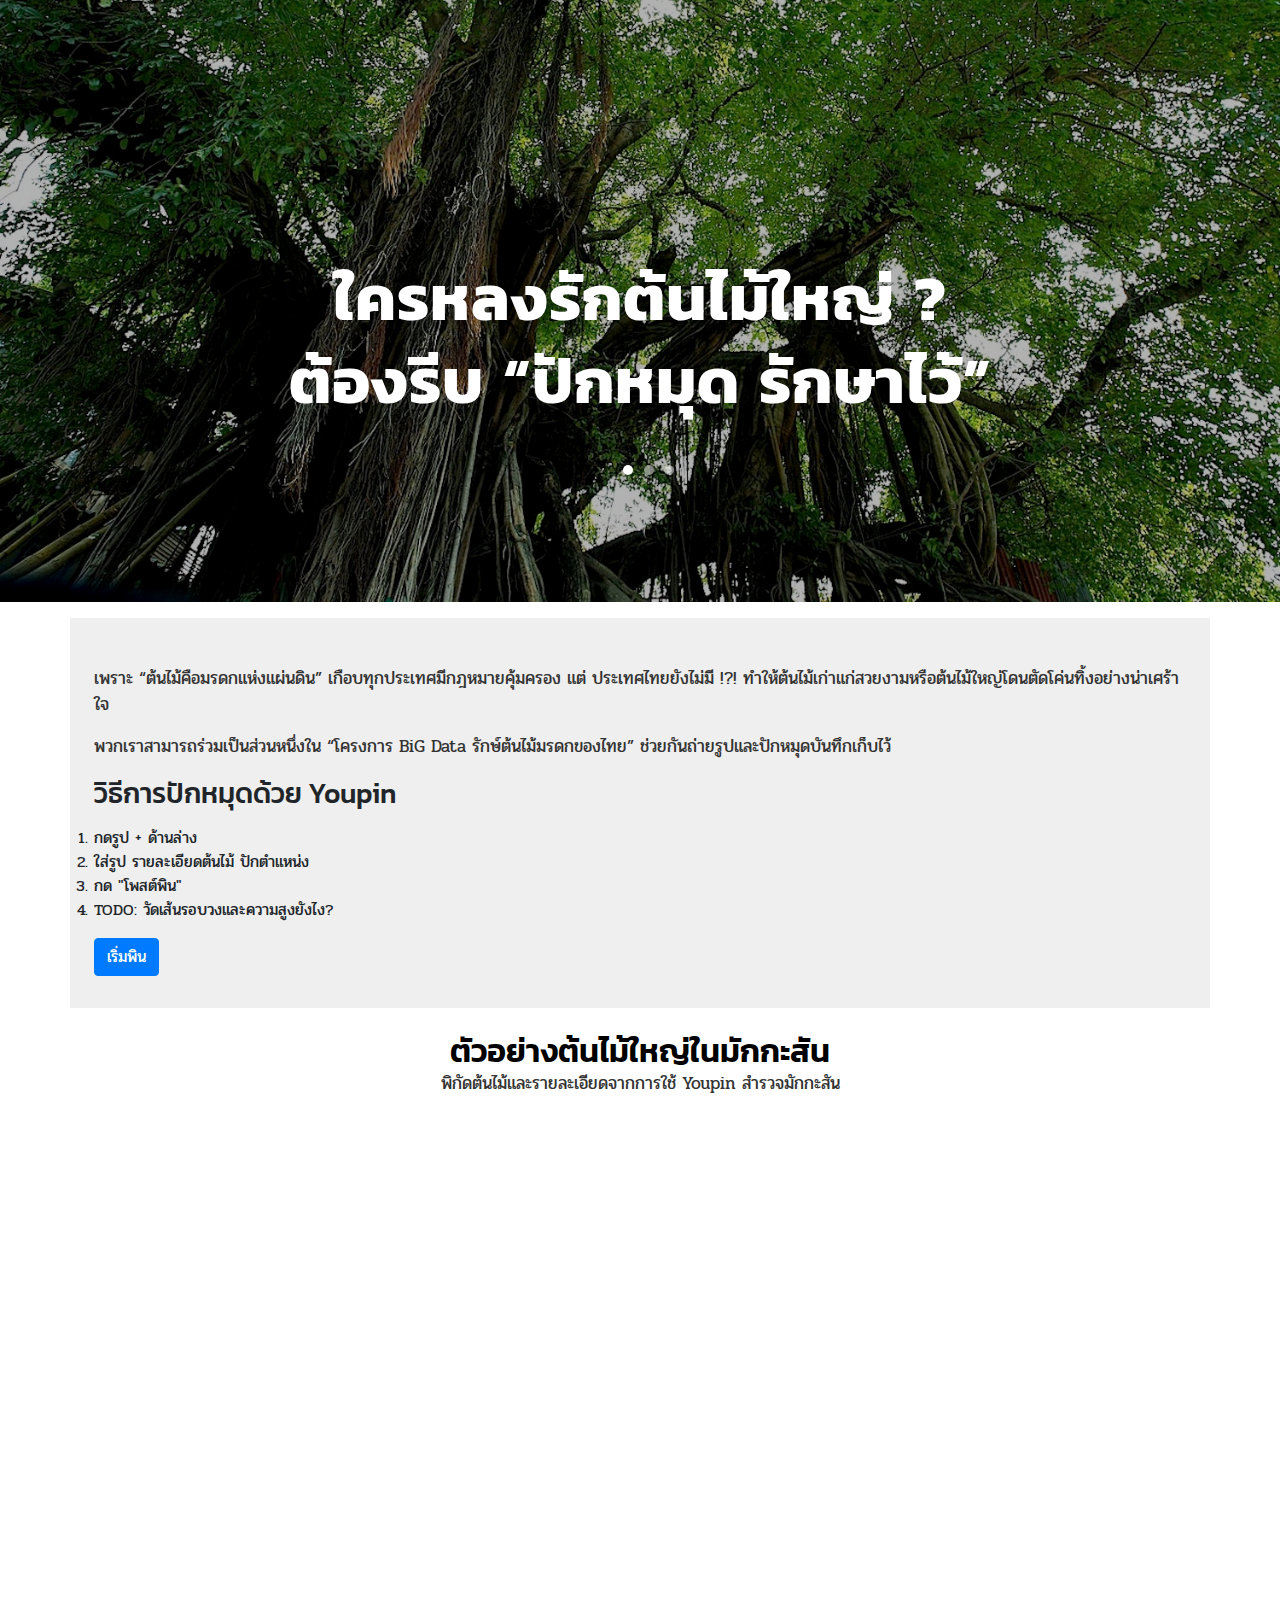
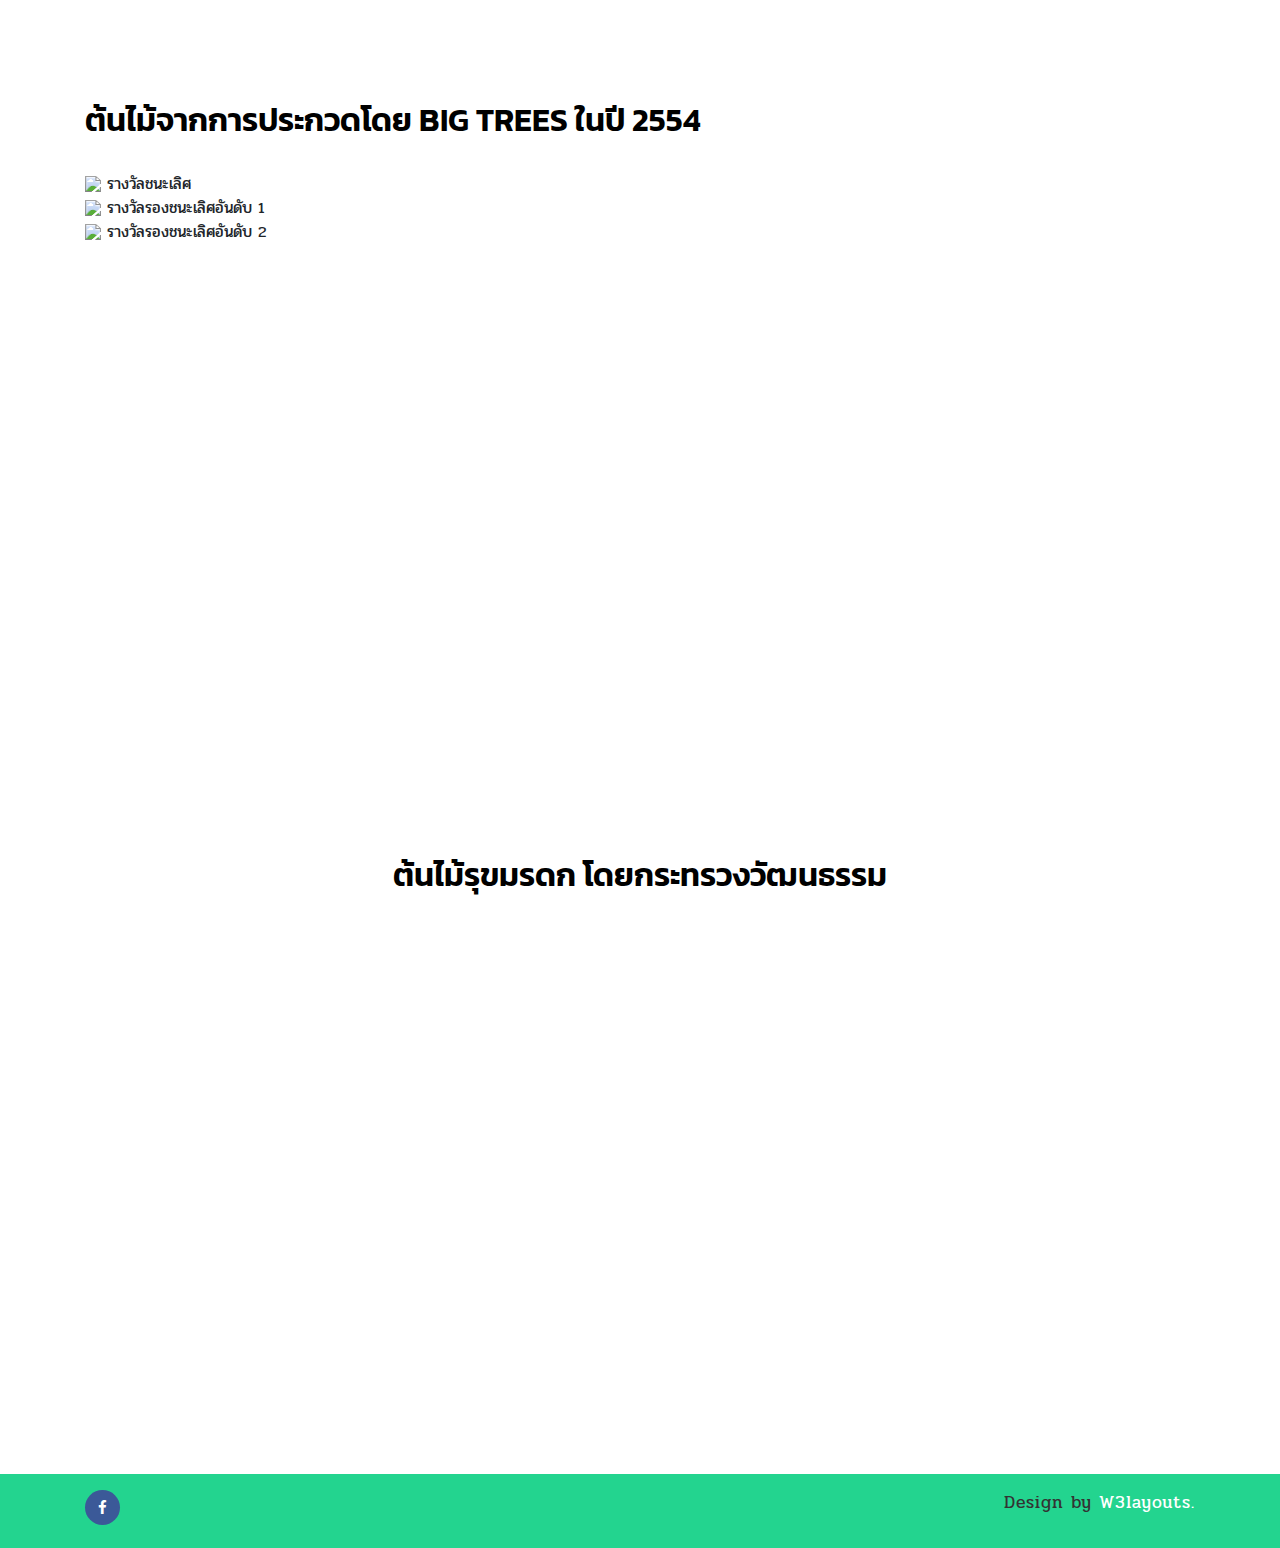
==== commit 9045df8b: "Add heritage trees" ====
--- a/youpin.html
+++ b/youpin.html
@@ -147,9 +147,44 @@
     <section id="map-section" class="py-4">
         <div class="container text-center pb-sm-3">
             <h3 class="main-title-w3pvt">ตัวอย่างต้นไม้ใหญ่ในมักกะสัน</h3>
-            <p>พิกัดต้นไม้และรายละเอียดจากการใช้ Youpin สำรวจมักกะสัน เมื่อวันที่ 6 กรกฎาคม 2562 กดที่ icon ต้นไม้เพื่อดูรูปและรายละเอียดต้นไม้</p>
+            <p>พิกัดต้นไม้และรายละเอียดจากการใช้ Youpin สำรวจมักกะสัน</p>
         </div>
         <div class="container-fluid map-container" id="map"></div>
+    </section>
+
+    
+    <section id="bigtrees-map-section" class="py-4 py-lg-5">
+        <div class="container pb-sm-3">
+            <h3 class="main-title-w3pvt">ต้นไม้จากการประกวดโดย Big Trees ในปี 2554</h3>
+            <p></p>
+        </div>
+        <div class="container pb-sm-3">
+            <ul>
+                <li>
+                <img src="http://jourd-bigtrees.s3-website-ap-southeast-1.amazonaws.com/images/tree-marker-award-1.png" />
+                รางวัลชนะเลิศ
+                </li>
+            
+            <li>
+                <img src="http://jourd-bigtrees.s3-website-ap-southeast-1.amazonaws.com/images/tree-marker-award-2.png" />
+                รางวัลรองชนะเลิศอันดับ 1
+            </li>
+            <li>
+                <img src="http://jourd-bigtrees.s3-website-ap-southeast-1.amazonaws.com/images/tree-marker-award-3.png" />
+                รางวัลรองชนะเลิศอันดับ 2
+            </li>
+            </ul>
+        </div>
+        <div class="container-fluid map-container2" id="map2"></div>
+    </section>
+
+
+    <section id="heritage-map-section" class="py-4 py-lg-5">
+        <div class="container text-center pb-sm-3">
+            <h3 class="main-title-w3pvt">ต้นไม้รุขมรดก โดยกระทรวงวัฒนธรรม</h3>
+            <p> </p>
+        </div>
+        <div class="container-fluid map-container" id="map3"></div>
     </section>
 
 
@@ -347,6 +382,43 @@
         </div>
     </div>
     <!-- //Bigtrees Map Modal -->
+      <!-- Heritage modal -->
+
+        <div class="modal fade" id="heritageTreeMapModal" tabindex="-1" role="dialog" aria-labelledby="bigtreesMapModalLabel"
+        aria-hidden="true">
+        <div class="modal-dialog modal-dialog-centered modal-lg" role="document">
+            <div class="modal-content">
+                <div class="modal-header bg-theme">
+                    <h5 class="modal-title"></h5>
+                    <button type="button" class="close" data-dismiss="modal" aria-label="Close">
+                        <span aria-hidden="true">&times;</span>
+                    </button>
+                </div>
+                <div class="modal-body text-left">
+                    <img class="img-fluid tree-image" alt="" />
+                    <div class="row">
+                        <div class="col-4">ชื่อต้นไม้</div>
+                        <div class="col tree-name" ></div>
+                    </div>
+                    <div class="row">
+                        <div class="col-4">อายุ</div>
+                        <div class="col tree-age"></div>
+                    </div>
+                    <div class="row">
+                        <div class="col-4">ส่วนสูง</div>
+                        <div class="col tree-height"></div>
+                    </div>
+                    <div class="row">
+                        <div class="col-4">เส้นรอบวง</div>
+                        <div class="col tree-circumference"></div>
+                    </div>
+                    <div class="row">
+                        <div class="col detail"></div>
+                    </div>
+                </div>
+            </div>
+        </div>
+    </div>
     <!-- js -->
     <script src="js/jquery-2.2.3.min.js"></script>
     <!-- //js -->
@@ -408,6 +480,7 @@
     <script src="js/bootstrap.js"></script>
     <script src="js/makkasan_trees.js"></script>
     <script src="js/bigtrees.js"></script>
+    <script src="js/heritage.js"></script>
     <script src="js/map.js"></script>
     <script src="https://maps.googleapis.com/maps/api/js?key=AIzaSyA_5bMZMxgJdumqSg2F8dL_8sLRibndeaM&callback=initMap" type="text/javascript"></script>
 
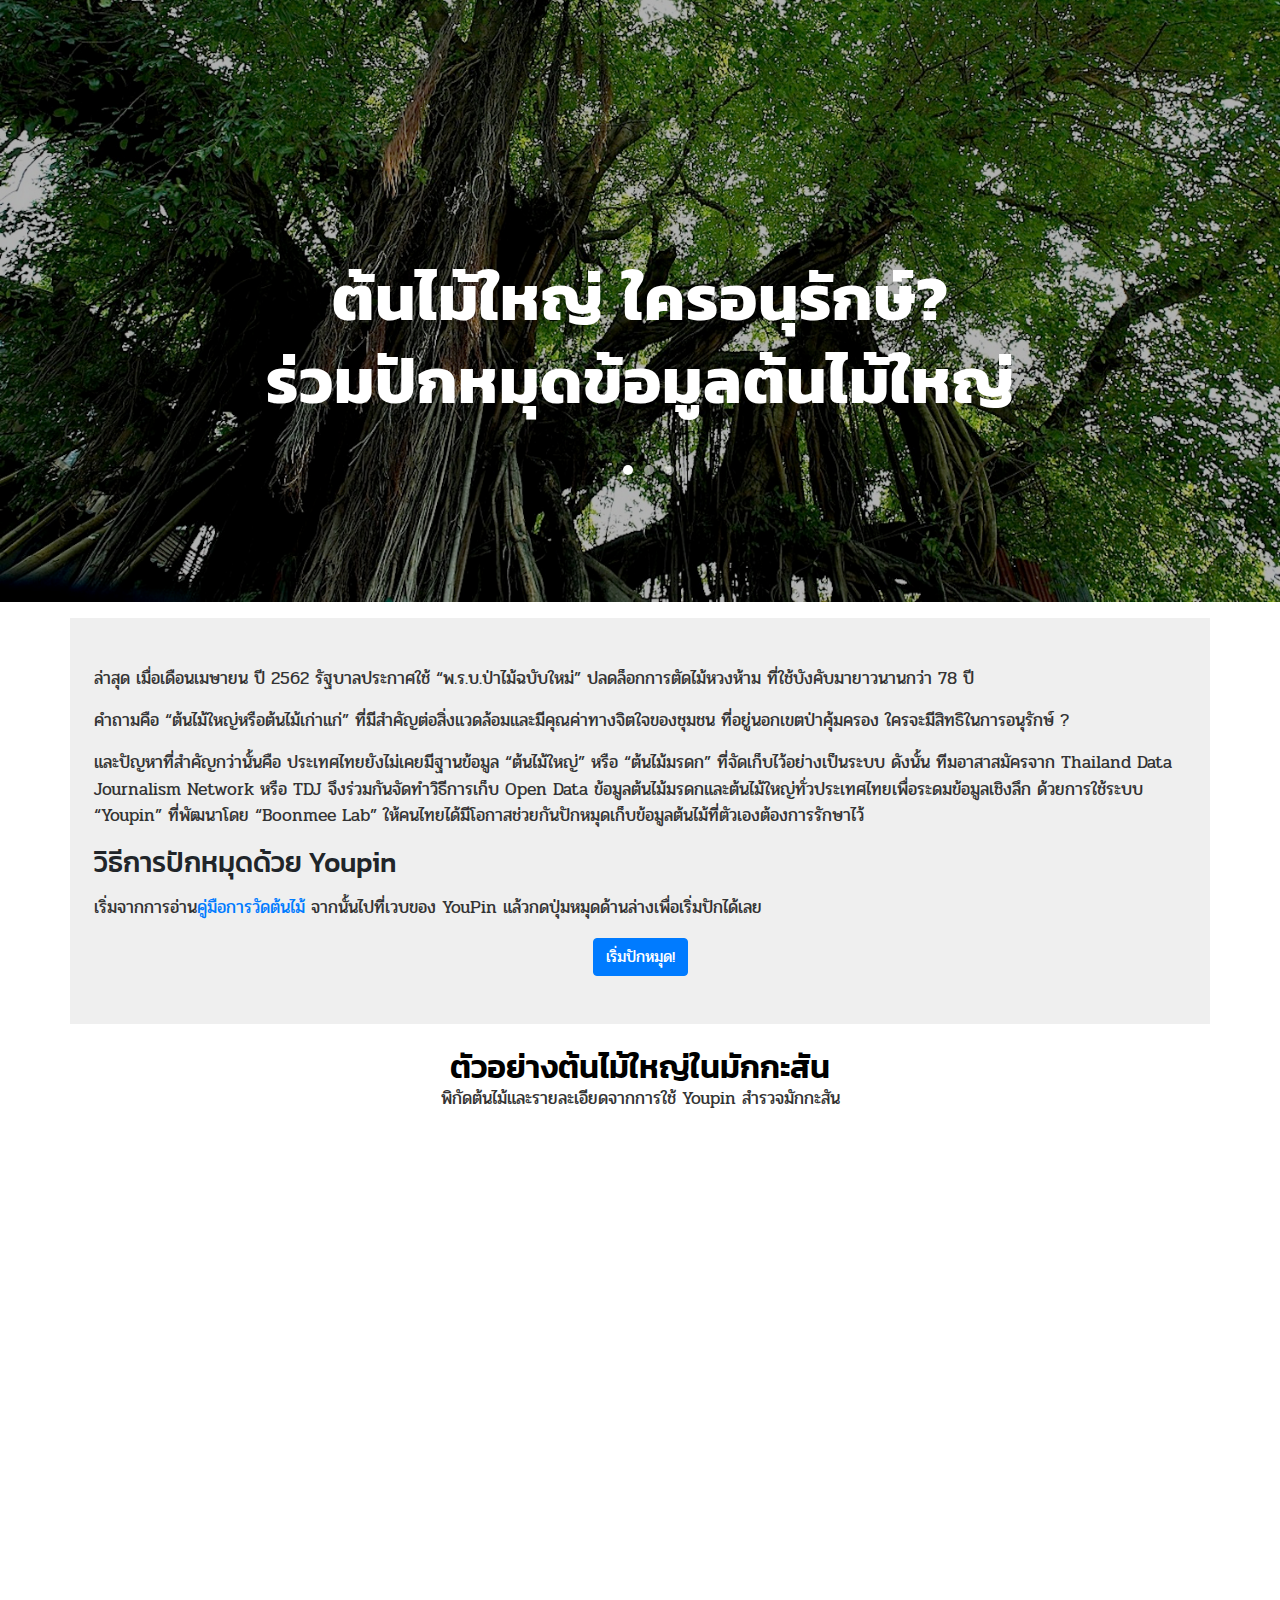
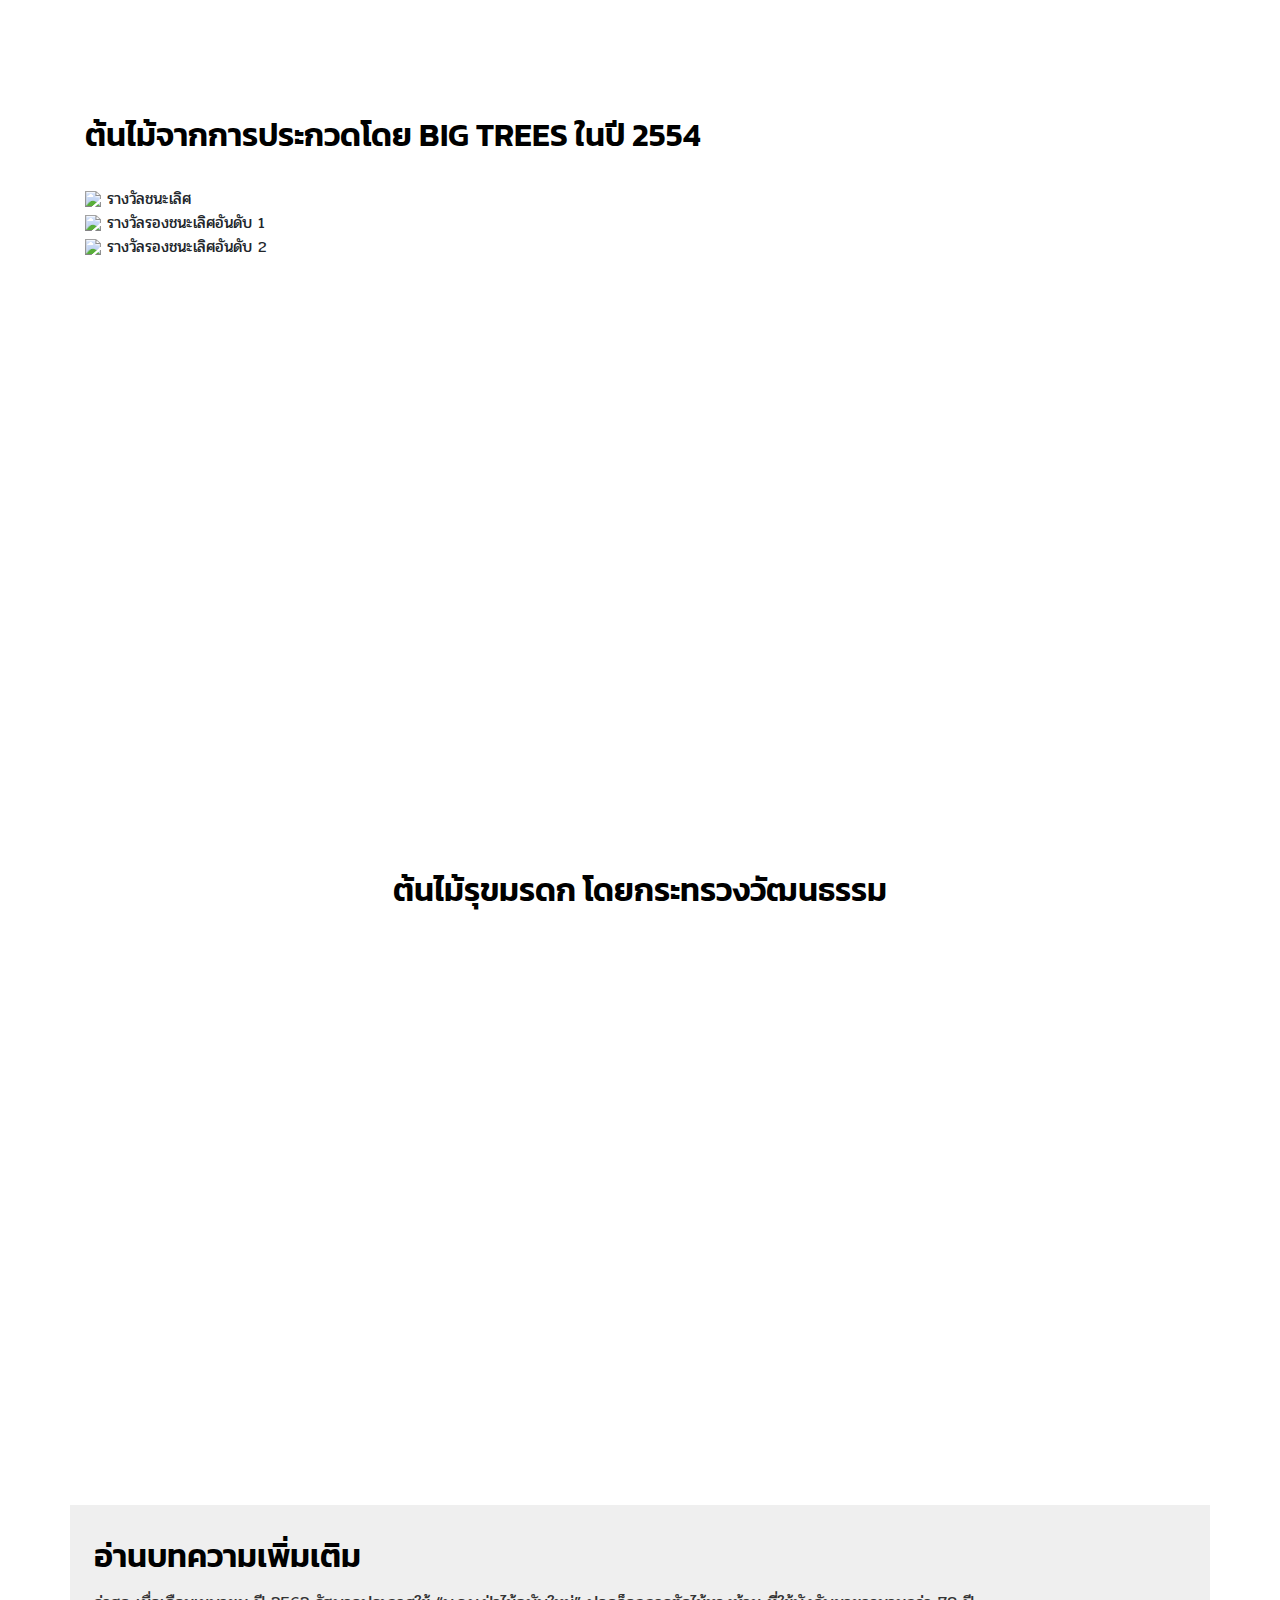
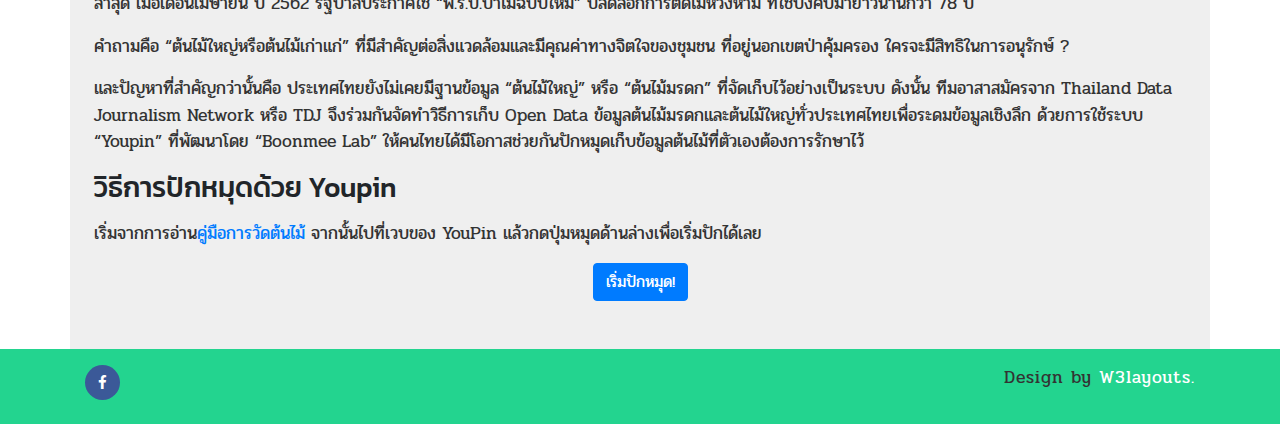
==== commit a75bbd35: "merge" ====
--- a/youpin.html
+++ b/youpin.html
@@ -9,7 +9,7 @@
 <html lang="zxx">
 
 <head>
-    <title>ใครหลงรักต้นไม้ใหญ่ ? ต้องรีบ “ปักหมุด รักษาไว้”</title>
+    <title>ต้นไม้ใหญ่ ใครอนุรักษ์?</title>
     <meta name="viewport" content="width=device-width, initial-scale=1">
     <meta charset="utf-8" />
     <meta name="keywords" content="Creature Responsive web template, Bootstrap Web Templates, Flat Web Templates, Android Compatible web template, 
@@ -89,7 +89,7 @@
                     <div class="container">
                         <div class="banner-text">
                             <div class="slider-info">
-                                <h3>ใครหลงรักต้นไม้ใหญ่ ? <br/>ต้องรีบ “ปักหมุด รักษาไว้”</h3>
+                                <h3>ต้นไม้ใหญ่ ใครอนุรักษ์?<br/>ร่วมปักหมุดข้อมูลต้นไม้ใหญ่</h3>
                             </div>
                         </div>
                     </div>
@@ -98,7 +98,7 @@
                     <div class="container">
                         <div class="banner-text">
                             <div class="slider-info">
-                                <h3>ใครหลงรักต้นไม้ใหญ่ ? <br/>ต้องรีบ “ปักหมุด รักษาไว้”</h3>
+                                <h3>ต้นไม้ใหญ่ ใครอนุรักษ์?<br/>ร่วมปักหมุดข้อมูลต้นไม้ใหญ่</h3>
                             </div>
                         </div>
                     </div>
@@ -107,7 +107,7 @@
                     <div class="container">
                         <div class="banner-text">
                             <div class="slider-info">
-                                <h3>ใครหลงรักต้นไม้ใหญ่ ? <br/>ต้องรีบ “ปักหมุด รักษาไว้”</h3>
+                                <h3>ต้นไม้ใหญ่ ใครอนุรักษ์?<br/>ร่วมปักหมุดข้อมูลต้นไม้ใหญ่</h3>
                             </div>
                         </div>
                     </div>
@@ -121,23 +121,18 @@
             <div class="row">
                 <div class="col">
                     <p> </p>
-                    <p>เพราะ “ต้นไม้คือมรดกแห่งแผ่นดิน” เกือบทุกประเทศมีกฎหมายคุ้มครอง แต่ ประเทศไทยยังไม่มี !?! ทำให้ต้นไม้เก่าแก่สวยงามหรือต้นไม้ใหญ่โดนตัดโค่นทิ้งอย่างน่าเศร้าใจ
-                    <p>พวกเราสามารถร่วมเป็นส่วนหนึ่งใน “โครงการ BiG Data รักษ์ต้นไม้มรดกของไทย” ช่วยกันถ่ายรูปและปักหมุดบันทึกเก็บไว้</p>
+                    <p>ล่าสุด เมื่อเดือนเมษายน ปี 2562 รัฐบาลประกาศใช้ “พ.ร.บ.ป่าไม้ฉบับใหม่” ปลดล็อกการตัดไม้หวงห้าม ที่ใช้บังคับมายาวนานกว่า 78 ปี</p>
+                    <p>คำถามคือ “ต้นไม้ใหญ่หรือต้นไม้เก่าแก่” ที่มีสำคัญต่อสิ่งแวดล้อมและมีคุณค่าทางจิตใจของชุมชน ที่อยู่นอกเขตป่าคุ้มครอง ใครจะมีสิทธิในการอนุรักษ์ ?</p>
+                    <p>และปัญหาที่สำคัญกว่านั้นคือ ประเทศไทยยังไม่เคยมีฐานข้อมูล “ต้นไม้ใหญ่” หรือ “ต้นไม้มรดก” ที่จัดเก็บไว้อย่างเป็นระบบ ดังนั้น ทีมอาสาสมัครจาก Thailand Data Journalism Network หรือ TDJ จึงร่วมกันจัดทำวิธีการเก็บ Open Data ข้อมูลต้นไม้มรดกและต้นไม้ใหญ่ทั่วประเทศไทยเพื่อระดมข้อมูลเชิงลึก ด้วยการใช้ระบบ “Youpin” ที่พัฒนาโดย “Boonmee Lab” ให้คนไทยได้มีโอกาสช่วยกันปักหมุดเก็บข้อมูลต้นไม้ที่ตัวเองต้องการรักษาไว้</p>
                     <h3>วิธีการปักหมุดด้วย Youpin</h3>
-                    <p><ol>
-                        <li>กดรูป + ด้านล่าง</li>
-                        <li>ใส่รูป รายละเอียดต้นไม้ ปักตำแหน่ง</li>
-                        <li>กด "โพสต์พิน"</li>
-                        <li>TODO: วัดเส้นรอบวงและความสูงยังไง?</li>
-                    </ol></p>
+                    <p></p>
+                    <p>เริ่มจากการอ่าน<a href="pdf/handbook.pdf" target="_blank">คู่มือการวัดต้นไม้</a> จากนั้นไปที่เวบของ YouPin แล้วกดปุ่มหมุดด้านล่างเพื่อเริ่มปักได้เลย</p>
 	            </div>
             </div>
             <div class="row">
-                <div class="col">
-                    <div class="justify-content-center">
-                        <a href="https://beta.youpin.city/app" class="btn btn-primary">
-                            เริ่มพิน</a>
-                    </div>
+                <div class="col-12 text-center">
+                        <p><a href="https://beta.youpin.city/app" class="btn btn-primary">
+                            เริ่มปักหมุด!</a></p>
                 </div>
             </div>
         </div>
@@ -187,6 +182,28 @@
         <div class="container-fluid map-container" id="map3"></div>
     </section>
 
+     <section id="intro-section" class="pt-lg-3">
+        <div class="container bg-abt light-bg">
+            <h3 class="main-title-w3pvt">อ่านบทความเพิ่มเติม</h3>
+            <div class="row">
+                <div class="col">
+                    <p> </p>
+                    <p>ล่าสุด เมื่อเดือนเมษายน ปี 2562 รัฐบาลประกาศใช้ “พ.ร.บ.ป่าไม้ฉบับใหม่” ปลดล็อกการตัดไม้หวงห้าม ที่ใช้บังคับมายาวนานกว่า 78 ปี</p>
+                    <p>คำถามคือ “ต้นไม้ใหญ่หรือต้นไม้เก่าแก่” ที่มีสำคัญต่อสิ่งแวดล้อมและมีคุณค่าทางจิตใจของชุมชน ที่อยู่นอกเขตป่าคุ้มครอง ใครจะมีสิทธิในการอนุรักษ์ ?</p>
+                    <p>และปัญหาที่สำคัญกว่านั้นคือ ประเทศไทยยังไม่เคยมีฐานข้อมูล “ต้นไม้ใหญ่” หรือ “ต้นไม้มรดก” ที่จัดเก็บไว้อย่างเป็นระบบ ดังนั้น ทีมอาสาสมัครจาก Thailand Data Journalism Network หรือ TDJ จึงร่วมกันจัดทำวิธีการเก็บ Open Data ข้อมูลต้นไม้มรดกและต้นไม้ใหญ่ทั่วประเทศไทยเพื่อระดมข้อมูลเชิงลึก ด้วยการใช้ระบบ “Youpin” ที่พัฒนาโดย “Boonmee Lab” ให้คนไทยได้มีโอกาสช่วยกันปักหมุดเก็บข้อมูลต้นไม้ที่ตัวเองต้องการรักษาไว้</p>
+                    <h3>วิธีการปักหมุดด้วย Youpin</h3>
+                    <p></p>
+                    <p>เริ่มจากการอ่าน<a href="pdf/handbook.pdf" target="_blank">คู่มือการวัดต้นไม้</a> จากนั้นไปที่เวบของ YouPin แล้วกดปุ่มหมุดด้านล่างเพื่อเริ่มปักได้เลย</p>
+	            </div>
+            </div>
+            <div class="row">
+                <div class="col-12 text-center">
+                        <p><a href="https://beta.youpin.city/app" class="btn btn-primary">
+                            เริ่มปักหมุด!</a></p>
+                </div>
+            </div>
+        </div>
+    </section>
 
     <!-- footer -->
     <footer class="cpy-right bg-theme" data-blast="bgColor">
@@ -474,8 +491,7 @@
         });
     </script>
     <!-- //portfolio -->
-    <!-- Bootstrap core JavaScript
-================================================== -->
+    <!-- Bootstrap core JavaScript -->
     <!-- Placed at the end of the document so the pages load faster -->
     <script src="js/bootstrap.js"></script>
     <script src="js/makkasan_trees.js"></script>
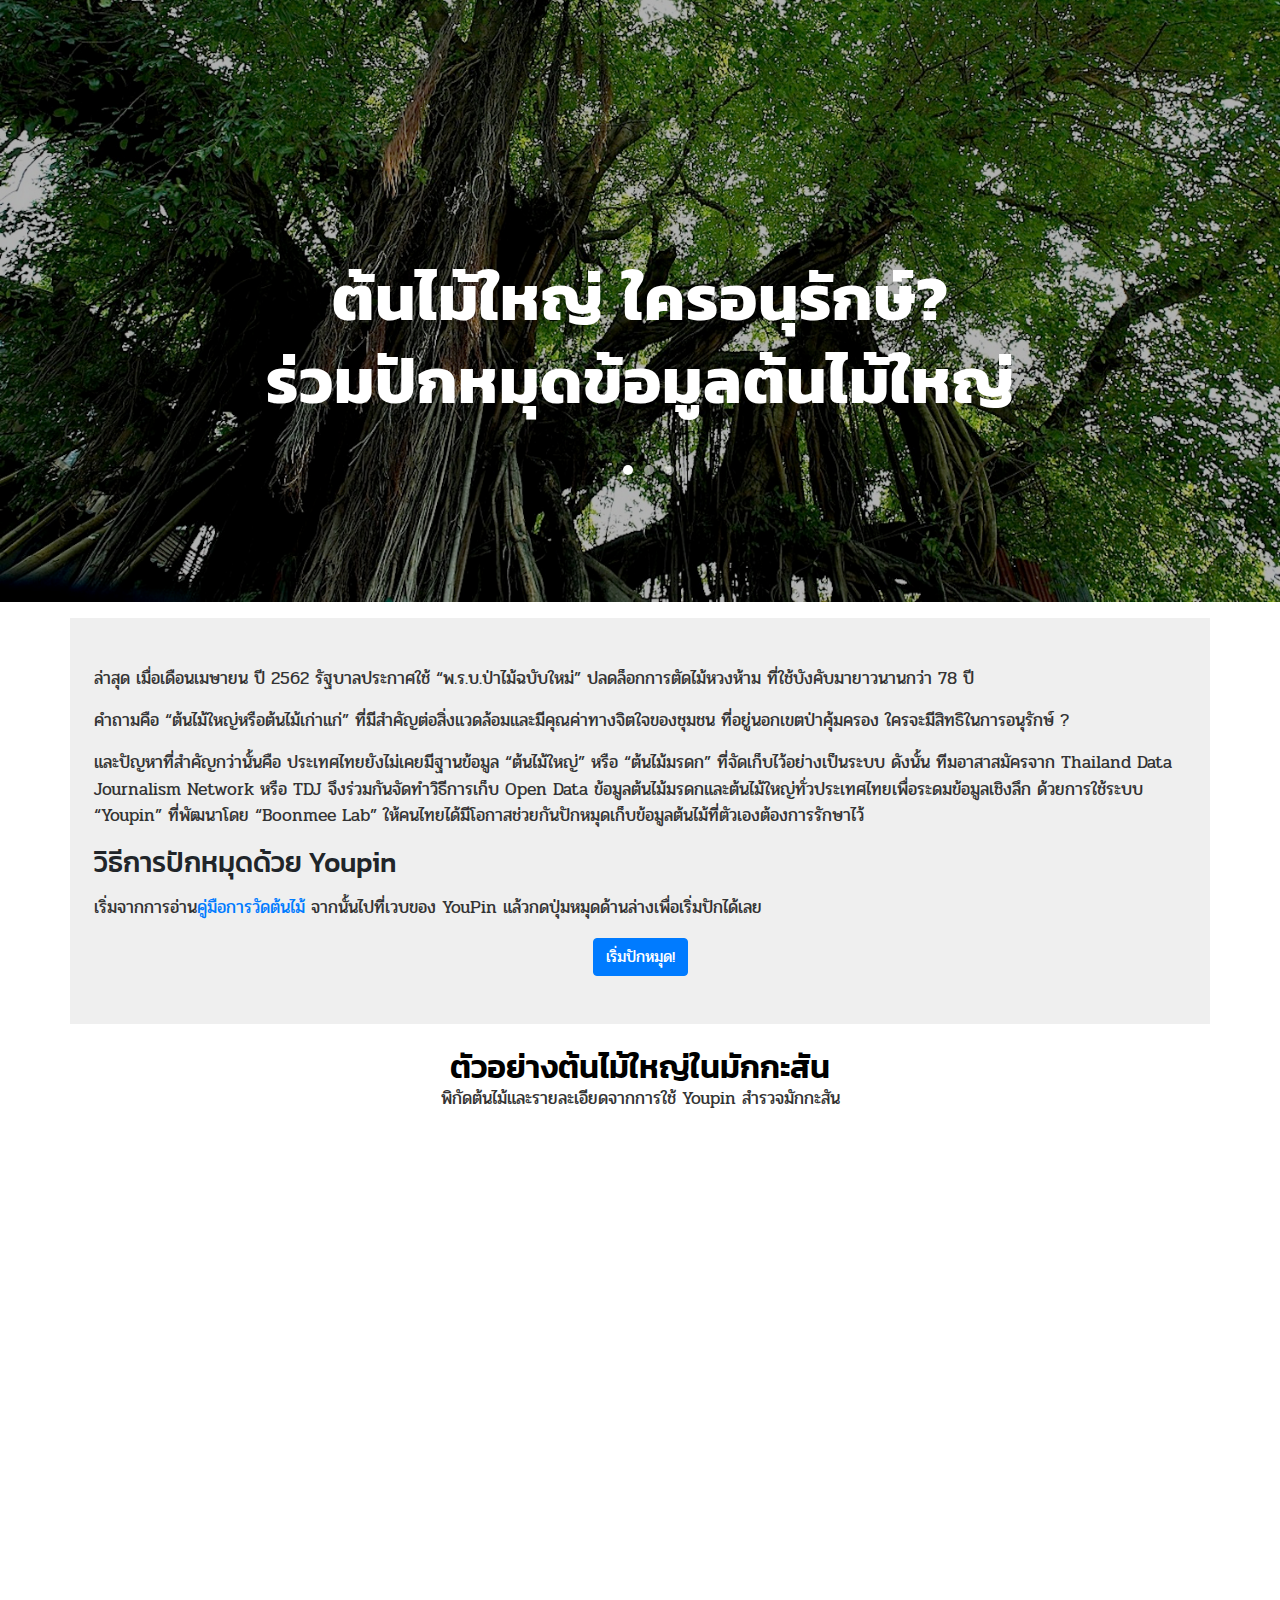
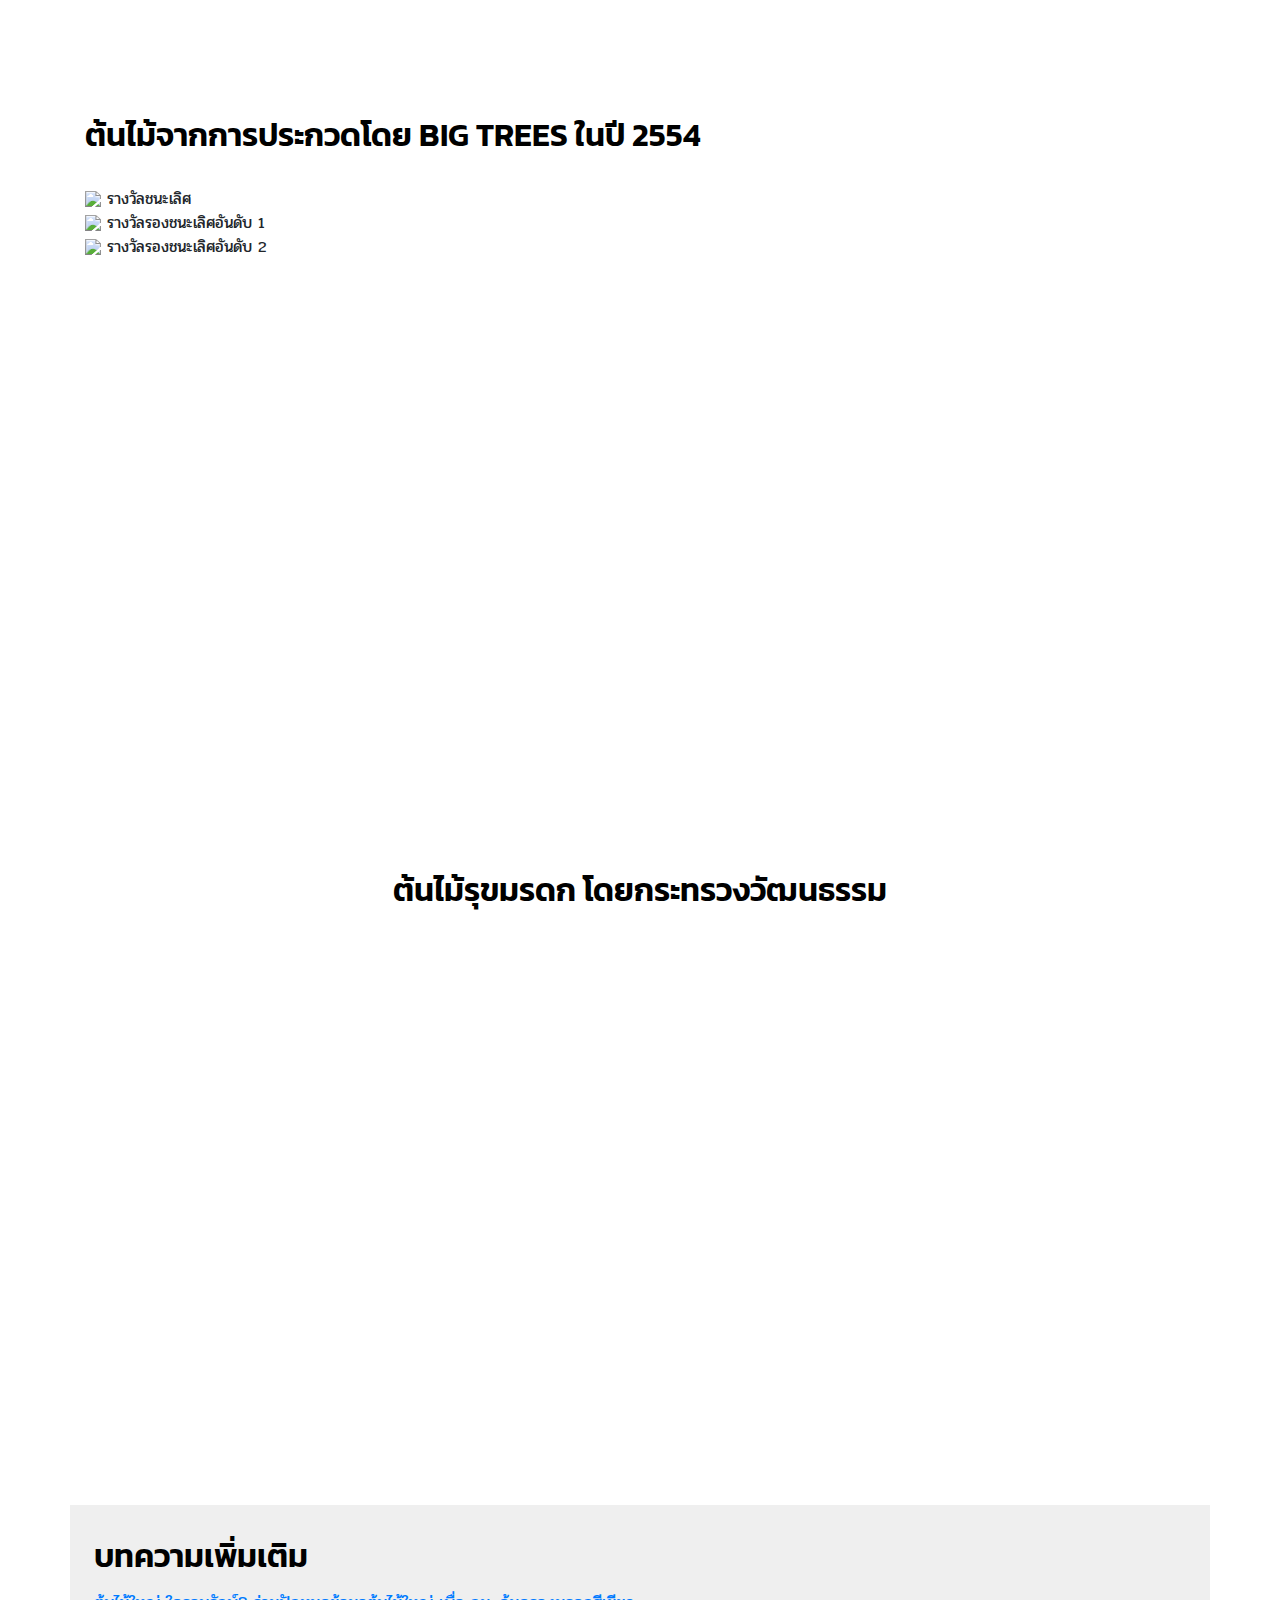
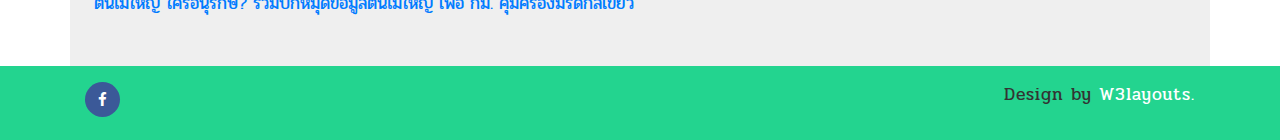
==== commit 73a98860: "Add article pdf link" ====
--- a/youpin.html
+++ b/youpin.html
@@ -184,23 +184,12 @@
 
      <section id="intro-section" class="pt-lg-3">
         <div class="container bg-abt light-bg">
-            <h3 class="main-title-w3pvt">อ่านบทความเพิ่มเติม</h3>
+            <h3 class="main-title-w3pvt">บทความเพิ่มเติม</h3>
             <div class="row">
                 <div class="col">
-                    <p> </p>
-                    <p>ล่าสุด เมื่อเดือนเมษายน ปี 2562 รัฐบาลประกาศใช้ “พ.ร.บ.ป่าไม้ฉบับใหม่” ปลดล็อกการตัดไม้หวงห้าม ที่ใช้บังคับมายาวนานกว่า 78 ปี</p>
-                    <p>คำถามคือ “ต้นไม้ใหญ่หรือต้นไม้เก่าแก่” ที่มีสำคัญต่อสิ่งแวดล้อมและมีคุณค่าทางจิตใจของชุมชน ที่อยู่นอกเขตป่าคุ้มครอง ใครจะมีสิทธิในการอนุรักษ์ ?</p>
-                    <p>และปัญหาที่สำคัญกว่านั้นคือ ประเทศไทยยังไม่เคยมีฐานข้อมูล “ต้นไม้ใหญ่” หรือ “ต้นไม้มรดก” ที่จัดเก็บไว้อย่างเป็นระบบ ดังนั้น ทีมอาสาสมัครจาก Thailand Data Journalism Network หรือ TDJ จึงร่วมกันจัดทำวิธีการเก็บ Open Data ข้อมูลต้นไม้มรดกและต้นไม้ใหญ่ทั่วประเทศไทยเพื่อระดมข้อมูลเชิงลึก ด้วยการใช้ระบบ “Youpin” ที่พัฒนาโดย “Boonmee Lab” ให้คนไทยได้มีโอกาสช่วยกันปักหมุดเก็บข้อมูลต้นไม้ที่ตัวเองต้องการรักษาไว้</p>
-                    <h3>วิธีการปักหมุดด้วย Youpin</h3>
                     <p></p>
-                    <p>เริ่มจากการอ่าน<a href="pdf/handbook.pdf" target="_blank">คู่มือการวัดต้นไม้</a> จากนั้นไปที่เวบของ YouPin แล้วกดปุ่มหมุดด้านล่างเพื่อเริ่มปักได้เลย</p>
+                    <p><a href="pdf/article_summary.pdf" target="_blank">ต้นไม้ใหญ่ ใครอนุรักษ์? ร่วมปักหมุดข้อมูลต้นไม้ใหญ่ เพื่อ กม. คุ้มครองมรดกสีเขียว</a></p>
 	            </div>
-            </div>
-            <div class="row">
-                <div class="col-12 text-center">
-                        <p><a href="https://beta.youpin.city/app" class="btn btn-primary">
-                            เริ่มปักหมุด!</a></p>
-                </div>
             </div>
         </div>
     </section>
